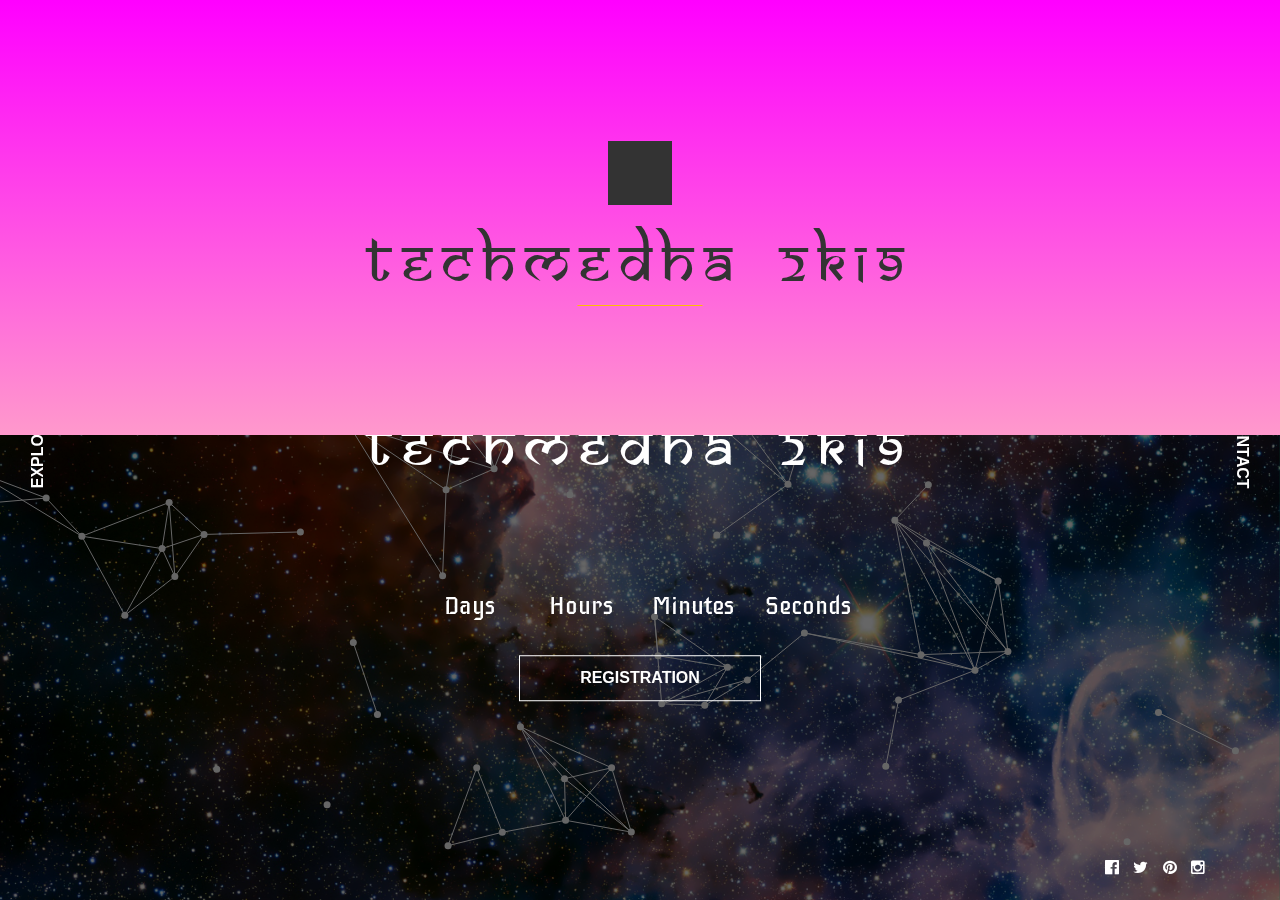
==== index.html @ 6114e178 "Add files via upload" ====
<!DOCTYPE html>
<html class="no-js" lang="">
    <head>
        <meta charset="utf-8">
        <meta http-equiv="x-ua-compatible" content="ie=edge">
        <title>Techmedha 2k19</title>
        <meta name="description" content="Techmedha 2k19">
        <meta name="author" content="Nabaneet-Sonika-Junaid">
        <meta name="viewport" content="width=device-width, initial-scale=1">
        <script src="https://kit.fontawesome.com/1168938158.js"></script>
        <link rel="icon" href="images/favicon/favicon.ico">
        <link rel="apple-touch-icon" href="images/favicon/apple-touch-icon.png">
        <link rel="apple-touch-icon" sizes="72x72" href="images/favicon/apple-touch-icon-72x72.png">
        <link rel="apple-touch-icon" sizes="114x114" href="images/favicon/apple-touch-icon-114x114.png">
        <link rel="stylesheet" href="https://cdnjs.cloudflare.com/ajax/libs/font-awesome/4.7.0/css/font-awesome.min.css">

        <link href='https://fonts.googleapis.com/css?family=Source+Sans+Pro:300,900,700' rel='stylesheet' type='text/css'>
        <link href='https://fonts.googleapis.com/css?family=Iceberg' rel='stylesheet' type='text/css'>
        <link href='https://fonts.googleapis.com/css?family=Open+Sans:300' rel='stylesheet' type='text/css'>

        <!-- All CSS -->
        <link rel="stylesheet" href="font-awesome/css/font-awesome.min.css">
        <link rel="stylesheet" href="css/bootstrap.min.css">
        <link rel="stylesheet" href="css/isotope.css">
        <link rel="stylesheet" href="css/magnific-popup.css">
        <link rel="stylesheet" href="css/mg-oneclick-style.css">
        <link rel="stylesheet" href="style.css">
        <link rel="stylesheet" href="style2.css">
        <link rel="stylesheet" href="css/responsive.css">
        <link rel="font" href="Samarkan Normal.ttf">
        <link rel="stylesheet" href="font-awesome/css/font-awesome.min.css">
        <link rel="apple-touch-icon" sizes="57x57" href="images/favicon/apple-icon-57x57.png">
        
        <!-- Condition script for ie for responsive and html5 -->
        <!--[if lt IE 9]> 
            <script src="https://cdnjs.cloudflare.com/ajax/libs/html5shiv/3.7.3/html5shiv.min.js"></script>
            <script src="https://cdnjs.cloudflare.com/ajax/libs/respond.js/1.4.2/respond.min.js"></script>
        <![endif]-->

<style type="text/css">
	

	body{
	//text-align: center;
	background: #00ECB9;
  font-family: sans-serif;
  font-weight: 100;
}

h1{
  color: #396;
  font-weight: 100;
  font-size: 40px;
  margin: 40px 0px 20px;
}

#clockdiv{
    font-family: "Iceberg","cursive";
	color: #fff;
	display: inline-block;
	font-weight: 100;
	text-align: center;
	font-size: 65px;
}

#clockdiv > div{
	padding: 10px;
	border-radius: 3px;
	display: inline-block;
}

#clockdiv div > span{

	border-radius: 3px;
	display: inline-block;
    margin: 0px 40px;
}

.smalltext{
	padding-top: 0px;
    font-size: 25px;
    margin-top: -15px;
}

   @font-face {
  font-family: mySAMAN;
  src: url(fonts/SAMAN___.TTF);
}


.fontclass,
.mg_title_txt{
    font-family: mySAMAN;
    color: #fff;    
     font-size: 60px;
    word-spacing: 10px;
    letter-spacing: 10px;

}
#mg_preloader_body{
    background: linear-gradient(to bottom, #ff00ff 0%, #ff99cc 100%);
}

#image2-1n{

   margin: 15px;
}

.mg-single-heading h2,
.mg-single-head h2,
.section-header h2,
.section-header h3,
.events_container h2{

    color: wheat;
    font-family: mySAMAN;

}


.section-header h3{
	font-size: 35px;
}


.mg-services-content a{

color: #dbd88b !important;
}

.mg-services-content a:hover{

color: purple !important;
}

.events_container .mg-services-heading h3{

   color: #8ed0d0d4;
}
.mg-services-heading i{

    color: white;
}

#a_sponsers1{

    width: 34%;
}

#a_sponsers2{

    width: 35%;
}

.header_logo{
margin-top: 10px;
width: 100%;
position: absolute;
z-index: 2;
padding-left: 50px;
padding-right: 50px;
//background: black;

}

#header_logo_1,
#header_logo_2{

    width: 100px;
}

#header_logo_1{
 width: 110px;
}
#header_logo_2{
    float: right;
}

.mg-logo p{

	font-size: 45px;
	font-family: serif;

}

.about_ev_col{

text-align: justify;
line-height: 40px;
background-color: #1b1c1d52;
padding: 20px;
border-radius: 30px;

}

@media only screen and (max-width: 687px){

#clockdiv{
  
    font-size: 35px;
}

.mg-logo p{

	font-size: 18px;
	font-family: serif;

}

.fontclass,
.mg_title_txt{
    font-family: mySAMAN;
    color: #fff;    
     font-size: 35px;
    word-spacing: 10px;
    letter-spacing: 10px;

}

#clockdiv > div{
	padding: 5px;
}
.mg-logo{
	margin-top: 130px;
}

}

</style>

    </head>

    <body class="mg_onclick mg_onclick_particleground">

        <div id="mg_preloader_body">
            <div class="mg_prelader_item">
                <div class="mg_prelader_table">
                    <div class="mg_prelader_table_cell">
                        <div class="mg-item-loader-container">
                            <div class="la-square-spin la-2x item-generate">
                                <div></div>
                            </div>
                        </div>
                    </div>
                    <div class="item-title mg_title_txt">Techmedha 2k19</div>
                </div>
            </div>
        </div>

        <section id="mg-hero" class="mg-hero-header">
            <div class="header_logo">
                <img id="header_logo_1" href="https://www.bbit.edu.in" src="images/bbit.gif" alt="Logo">
                <img id="header_logo_2" href="index.html" src="images/logo.jpg" alt="Logo">
            </div>
            <div class="mg-hero-content">
                <div class="container">
                    <div class="mg-hero-table">
                        <div class="mg-table-cell">
                            <div class="mg-hero-body">
                                <div class="mg-logo">
            	 <p><b>BUDGE BUDGE INSTITUTE OF TECHNOLOGY <br> <p>PRESENTS </p></b></p>
                                    <h1 class="fontclass">TECHMEDHA 2K19</h1>
                                </div>
                                <div class="mg-hero-heading">
                                   <!-- <h2>Empowering Innovations</h2>-->
                                    <div class="mg-hero-timer-area">
                                        <div id="mg_countdown">
                                                 <div id="clockdiv">
                                                <div>
                                                <span class="days"></span>
                                                <div class="smalltext">Days</div>
                                                </div>
                                                <div>
                                                <span class="hours"></span>
                                                <div class="smalltext">Hours</div>
                                                </div>
                                                <div>
                                                <span class="minutes"></span>
                                                <div class="smalltext">Minutes</div>
                                                </div>
                                                <div>
                                                <span class="seconds"></span>
                                                <div class="smalltext">Seconds</div>
                                                </div>
                                                </div>
                                </div>
                                    </div>  
                                    <a style="cursor: pointer;" class="mg-popup-subscriber mg-btn md-trigger" id="reg_form" onclick="myFunction()">Registration</a>
                                </div>
                            </div>
                        </div>
                    </div>
                </div>
            </div>
            <footer class="mg-hero-footer">
                <div class="container">
                    <div class="row">
                        <div class="col-md-6 col-sm-6 col-xs-12">
                           <!-- <div class="mg-footer-credit">
                                <p>&copy; Techmedha 2k19, All right reserved</p>
                            </div> -->
                        </div>
                        <div class="col-md-6 col-sm-6 col-xs-12">
                            <div class="mg-hero-social-lists">
                                <ul>
                                    <li>
                                        <a href="https://www.facebook.com/Techmedha-Budge-Budge-Institute-of-Technology-2097289756988913/"><i class="fa fa-facebook-official"></i></a>
                                    </li>
                                    <li>
                                        <a href="#"><i class="fa fa-twitter"></i></a>
                                    </li>
                                    <li>
                                        <a href="#"><i class="fa fa-pinterest"></i></a>
                                    </li>
                                    <li>
                                        <a href="#"><i class="fa fa-instagram"></i></a>
                                    </li>
                                    
                                </ul>
                            </div>
                        </div>
                    </div>
                </div>
            </footer>
            <div class="mg-blank-sepcial-links">
                <a id="mg_about_view" href="#" data-type="mg-modal-trigger">Explore</a>
                <a id="mg_contact_view" href="#" onclick="core_visibility_toggle()" data-type="mg-modal-trigger">Contact</a>
            </div>
            <div class="mg-hero-overley"></div>
            
        </section> <!-- //END OF HERO HEADER -->

        <div class="mg_onclick_bginner">
            <div id="mg_particles"></div>
        </div>

    	<div class="mg-modal" data-modal="mg_about_view">

         <iframe id="parallax_star_bg" src="parallax_star_bg/index.html" frameborder="0" style="overflow:hidden;overflow-x:hidden;overflow-y:hidden;height:100%;width:100%;position:absolute;top:0px;left:0px;right:0px;bottom:0px;z-index: 2;" height="100%" width="100%";></iframe>

            <a href="#0" class="modal-close" style="z-index: 3;">Close</a>

    		<div class="mg-svg-bg" 
    		data-step1="M-59.9,540.5l-0.9-1.4c-0.1-0.1,0-0.3,0.1-0.3L864.8-41c0.1-0.1,0.3,0,0.3,0.1l0.9,1.4c0.1,0.1,0,0.3-0.1,0.3L-59.5,540.6 C-59.6,540.7-59.8,540.7-59.9,540.5z" 
    		data-step2="M33.8,690l-188.2-300.3c-0.1-0.1,0-0.3,0.1-0.3l925.4-579.8c0.1-0.1,0.3,0,0.3,0.1L959.6,110c0.1,0.1,0,0.3-0.1,0.3 L34.1,690.1C34,690.2,33.9,690.1,33.8,690z" 
    		data-step3="M-465.1,287.5l-0.9-1.4c-0.1-0.1,0-0.3,0.1-0.3L459.5-294c0.1-0.1,0.3,0,0.3,0.1l0.9,1.4c0.1,0.1,0,0.3-0.1,0.3 l-925.4,579.8C-464.9,287.7-465,287.7-465.1,287.5z" 
    		data-step4="M-329.3,504.3l-272.5-435c-0.1-0.1,0-0.3,0.1-0.3l925.4-579.8c0.1-0.1,0.3,0,0.3,0.1l272.5,435c0.1,0.1,0,0.3-0.1,0.3 l-925.4,579.8C-329,504.5-329.2,504.5-329.3,504.3z" 
    		data-step5="M341.1,797.5l-0.9-1.4c-0.1-0.1,0-0.3,0.1-0.3L1265.8,216c0.1-0.1,0.3,0,0.3,0.1l0.9,1.4c0.1,0.1,0,0.3-0.1,0.3L341.5,797.6 C341.4,797.7,341.2,797.7,341.1,797.5z" 
    		data-step6="M476.4,1013.4L205,580.3c-0.1-0.1,0-0.3,0.1-0.3L1130.5,0.2c0.1-0.1,0.3,0,0.3,0.1l271.4,433.1c0.1,0.1,0,0.3-0.1,0.3 l-925.4,579.8C476.6,1013.6,476.5,1013.5,476.4,1013.4z">
    			<svg height="100%" width="100%" preserveAspectRatio="none" viewBox="0 0 800 500">
    				<title>Explore Section</title>
    				<path id="mg-changing-path-1" d="M-59.9,540.5l-0.9-1.4c-0.1-0.1,0-0.3,0.1-0.3L864.8-41c0.1-0.1,0.3,0,0.3,0.1l0.9,1.4c0.1,0.1,0,0.3-0.1,0.3L-59.5,540.6 C-59.6,540.7-59.8,540.7-59.9,540.5z"/>
    				<path id="mg-changing-path-2" d="M-465.1,287.5l-0.9-1.4c-0.1-0.1,0-0.3,0.1-0.3L459.5-294c0.1-0.1,0.3,0,0.3,0.1l0.9,1.4c0.1,0.1,0,0.3-0.1,0.3 l-925.4,579.8C-464.9,287.7-465,287.7-465.1,287.5z"/>
    				<path id="mg-changing-path-3" d="M341.1,797.5l-0.9-1.4c-0.1-0.1,0-0.3,0.1-0.3L1265.8,216c0.1-0.1,0.3,0,0.3,0.1l0.9,1.4c0.1,0.1,0,0.3-0.1,0.3L341.5,797.6 C341.4,797.7,341.2,797.7,341.1,797.5z"/>
    			</svg>
    		</div>

    		<div class="mg-modal-content" style="z-index: 2;color: white" >
    			<div class="mg-blank-about-us">
                    <section class="mg-about-us">
                        <div class="container">
                            <div class="mg-single-heading">
                            	
                                <h2>About <strong>BBIT</strong></h2>

                                <p class="about_ev_col" >The Budge Budge Institute of Technology or BBIT is a self-financing pioneeer college in West Bengal, India offering diploma, undergraduate and postgraduate courses in Engineering and Technology and other allied fields. It was established by a trust named Jagannath Gupta Family Trust. The college is affiliated with West Bengal State Council of Technical Education (diploma courses), Maulana Abul Kalam Azad University of Technology undergraduate and postgraduate courses  and all the relevant programes are approved by the All India Council for Technical Education.The institute is accrediated by NAAC and has NBA Accrediation for department of electronics and communications engineering, department of computer science and engineering, department of electrical engineering and department of mechanical engineering. The campus is located at Nischintapur, Budge Budge on KP Mondal Road.<br></p>
                            

                                <br>
                                <br>

                               
                                <h2>About <strong>TECHMEDHA</strong></h2>

                                <p class="about_ev_col">Techmedha, the annual techfest of BBIT takes place every year. This year we are bringing to you the various events - for both collage and school students. So come along and test your potential and acumen in Techmedha 2k19 at BBIT campus.<br></p>
                                <br>
                                

                            <section class="cid-qZLzTmclR8" id="image2-1n">
                            <figure class="mbr-figure container">
                                <div class="mg-single-head section-header">
                                    <h2>In <strong>Association</strong> with</h2>
                                </div>
                            <div class="image-block" style="width: 100%;">
                            <img id="a_sponsers2" src="images/iei_logo2.png" alt="Mobirise" title="" class="" style="float: left;">
                            <img id="a_sponsers1" src="images/csi_logo.png" alt="Mobirise" title="" class="" style="float: right;">

                            </div>
                            </figure>
                            </section>


                            </div>
                            <div class="row events_container">
                                <div class="mg-single-head section-header">
                                    <h2><strong>Events</strong></h2>
                                </div>
                                <div class="col-md-4 col-sm-12 col-xs-12">
                                    <div class="mg-single-services">
                                        <div class="mg-services-heading">
                                            <i class="fas fa-laptop-code"></i>
                                            <h3>Coding</h3>
                                        </div>
                                        <div class="mg-services-content">
                                            <a href="download.php?file=coding.jpg" >Click here to Download Poster<br></a>
                                            <a href="ruledownload.php?file=coding.pdf" >Click here to Download Rules & Regulations<br></a>
                                        </div>
                                    </div>
                                </div>
                                <div class="col-md-4 col-sm-12 col-xs-12">
                                    <div class="mg-single-services">
                                        <div class="mg-services-heading">
                                            <i class="fas fa-bug"></i>
                                            <h3>Debugging</h3>
                                        </div>
                                        <div class="mg-services-content">
                                            <a href="download.php?file=debugging.jpg">Click here to Download Poster<br></a>
                                            <a href="ruledownload.php?file=debugging.pdf">Click here to Download Rules & Regulations<br></a>
                                        </div>
                                    </div>
                                </div>
                                <div class="col-md-4 col-sm-12 col-xs-12">
                                    <div class="mg-single-services">
                                        <div class="mg-services-heading">
                                            <i class="fas fa-user-secret"></i>
                                            <h3>Hackathon</h3>
                                        </div>
                                        <div class="mg-services-content">
                                            <a href="download.php?file=hackathon.jpg" style="color:brown" >Click here to Download Poster<br></a>
                                            <a href="ruledownload.php?file=hackathon.pdf" style="color:brown">Click here to Download Rules & Regulations<br></a>   
                                        </div>
                                    </div>
                                </div>
                                <div class="col-md-4 col-sm-12 col-xs-12">
                                    <div class="mg-single-services">
                                        <div class="mg-services-heading">
                                            <i class="fas fa-snowplow"></i>
                                            <h3>Robotics</h3>
                                        </div>
                                        <div class="mg-services-content">
                                            <a href="download.php?file=robotics.jpg" style="color:brown" >Click here to Download Poster<br></a>
                                            <a href="ruledownload.php?file=robotics.pdf" style="color:brown">Click here to Download Rules & Regulations<br></a></div>
                                    </div>
                                </div>
                                <div class="col-md-4 col-sm-12 col-xs-12">
                                    <div class="mg-single-services">
                                        <div class="mg-services-heading">
                                            <i class="far fa-lightbulb"></i>
                                            <h3>Tech Quiz</h3>
                                        </div>
                                        <div class="mg-services-content">
                                            <a href="download.php?file=techquiz.jpg" style="color:brown" >Click here to Download Poster<br></a>
                                            <a href="ruledownload.php?file=quizhex.pdf" style="color:brown">Click here to Download Rules & Regulations<br></a>
                                        </div>
                                    </div>
                                </div>
                                <div class="col-md-4 col-sm-12 col-xs-12">
                                    <div class="mg-single-services">
                                        <div class="mg-services-heading">
                                            <i class="fas fa-square-root-alt"></i>
                                            <h3>Mathepedia</h3>
                                        </div>
                                        <div class="mg-services-content">
                                            <a href="download.php?file=mathepedia.jpg" style="color:brown" >Click here to Download Poster<br></a>
                                            <a href="ruledownload.php?file=mathepedia.pdf" style="color:brown">Click here to Download Rules & Regulations<br></a>   
                                        </div>
                                    </div>
                                </div>
                                <div class="col-md-4 col-sm-12 col-xs-12">
                                    <div class="mg-single-services">
                                        <div class="mg-services-heading">
                                            <i class="fas fa-camera-retro"></i>
                                            <h3>Tech Photography</h3>
                                        </div>
                                        <div class="mg-services-content">
                                            <a href="download.php?file=photography.jpg" style="color:brown" >Click here to Download Poster<br></a>
                                            <a href="ruledownload.php?file=techphotography.pdf" style="color:brown">Click here to Download Rules & Regulations<br></a>    
                                        </div>
                                    </div>
                                </div>
                                <div class="col-md-4 col-sm-12 col-xs-12">
                                    <div class="mg-single-services">
                                        <div class="mg-services-heading">
                                                <i class="fab fa-accusoft"></i>
                                            <h3>Model Presentation</h3>
                                        </div>
                                        <div class="mg-services-content">
                                            <a href="download.php?file=model.jpg" style="color:brown" >Click here to Download Poster<br></a>
                                            <a href="ruledownload.php?file=model.pdf" style="color:brown">Click here to Download Rules & Regulations<br></a>    
                                        </div>
                                    </div>
                                </div>
                                <div class="col-md-4 col-sm-12 col-xs-12">
                                    <div class="mg-single-services">
                                        <div class="mg-services-heading">
                                                <i class="fab fa-acquisitions-incorporated"></i>
                                            <h3>Article Presentation</h3>
                                        </div>
                                        <div class="mg-services-content">
                                            <a href="download.php?file=article.jpg" style="color:brown" >Click here to Download Poster<br></a>
                                            <a href="ruledownload.php?file=article.pdf" style="color:brown">Click here to Download Rules & Regulations<br></a>
                                        </div>
                                    </div>
                                </div>
                                <div class="col-md-4 col-sm-12 col-xs-12">
                                    <div class="mg-single-services">
                                        <div class="mg-services-heading">
                                            <i class="fas fa-archway"></i>
                                            <h3>Arch Techshop</h3>
                                        </div>
                                        <div class="mg-services-content">
                                            <a href="download.php?file=archtechshop.jpg" style="color:brown" >Click here to Download Poster<br></a>
                                            <a href="ruledownload.php?file=archtechshop.pdf" style="color:brown">Click here to Download Rules & Regulations<br></a>
                                        
                                        </div>
                                    </div>
                                </div>
                                <div class="col-md-4 col-sm-12 col-xs-12">
                                    <div class="mg-single-services">
                                        <div class="mg-services-heading">
                                                <i class="fas fa-podcast"></i>
                                            <h3>Technical Debate</h3>
                                        </div>
                                        <div class="mg-services-content">
                                            <a href="download.php?file=debate.jpg" style="color:brown" >Click here to Download Poster<br></a>
                                            <a href="ruledownload.php?file=debate.pdf" style="color:brown">Click here to Download Rules & Regulations<br></a>
                                         </div>
                                    </div>
                                </div>
                                <div class="col-md-4 col-sm-12 col-xs-12">
                                    <div class="mg-single-services">
                                        <div class="mg-services-heading">
                                            <i class="fas fa-spray-can"></i>
                                            <h3>Tech Graffiti</h3>
                                        </div>
                                        <div class="mg-services-content">
                                            <a href="download.php?file=techgraffiti.jpg" style="color:brown" >Click here to Download Poster<br></a>
                                            <a href="ruledownload.php?file=graffiti.pdf" style="color:brown">Click here to Download Rules & Regulations<br></a>
                                          </div>
                                    </div>
                                </div>
                            </div>
                        </div>
                        
                    </section> <!-- //END OF ABOUT US -->
                
                    <div class="mg-portfolios">
                        <div class="container">
                                <div class="mg-single-head section-header">
                                        <h2><strong>Gallery</strong></h2>
                                    </div>
                            <div class="mg-portfolio-area">
                                <div class="item mg-single-portfolio thumb-portfolio">
                                    <a href="images/portfolio/1.jpg" title="TechMedha 2k18 trophies"><img src="images/portfolio/1.jpg" alt="TechMedha 2k18 trophies"></a>
                                </div>
                                <div class="item mg-single-portfolio thumb-portfolio">
                                    <a href="images/portfolio/2.jpg" title="Jet Engine Model"><img src="images/portfolio/2.jpg" alt="Jet Engine Model"></a>
                                </div>
                                <div class="item mg-single-portfolio thumb-portfolio">
                                    <a href="images/portfolio/3.jpg" title="Quiz Team working hard!!"><img src="images/portfolio/3.jpg" alt="Quiz Team working hard!!"></a>
                                </div>
                                <div class="item mg-single-portfolio thumb-portfolio">
                                    <a href="images/portfolio/4.jpg" title="Quiz Winners"><img src="images/portfolio/4.jpg" alt="Quiz Winners"></a>
                                </div>
                                <div class="item mg-single-portfolio thumb-portfolio">
                                    <a href="images/portfolio/5.jpg" title="Students working on their arcs"><img src="images/portfolio/5.jpg" alt="Students working on their arcs"></a>
                                </div>
                                <div class="item mg-single-portfolio thumb-portfolio">
                                    <a href="images/portfolio/6.jpg" title="TechMedha 2k18 Inaugration"><img src="images/portfolio/6.jpg" alt="TechMedha 2k18 Inaugration"></a>
                                </div>
                                
                            </div>
                        </div>
                    </div> 

                    <section id="speakers" class="wow fadeInUp" style="visibility: visible; animation-name: fadeInUp;">
      <div class="container">
        <!-- <div class="section-header">
          <h2>OUR FACULTY</h2>
        </div>

        <div class="row">
          <div class="col-lg-4 col-md-6">
            <div class="speaker">
              <img src="faculty/chairman.jpg" alt="chairman" class="img-fluid">
              <div class="details">
                <h3><a href="speaker-details.html">Shri Jagannath Gupta</a></h3>
                <p>Chairman</p>
                <div class="social">
                  <a href=""><i class="fa fa-twitter"></i></a>
                  <a href=""><i class="fa fa-facebook"></i></a>
                  <a href=""><i class="fa fa-google-plus"></i></a>
                  <a href=""><i class="fa fa-linkedin"></i></a>
                </div>
              </div>
            </div>
          </div>
          <div class="col-lg-4 col-md-6">
            <div class="speaker">
              <img src="faculty/kksir.jpg" alt="kksir" class="img-fluid">
              <div class="details">
                <h3><a href="speaker-details.html">Shri K. K. Gupta</a></h3>
                <p>Vice Chairman</p>
                <div class="social">
                  <a href=""><i class="fa fa-twitter"></i></a>
                  <a href=""><i class="fa fa-facebook"></i></a>
                  <a href=""><i class="fa fa-google-plus"></i></a>
                  <a href=""><i class="fa fa-linkedin"></i></a>
                </div>
              </div>
            </div>
          </div>
          <div class="col-lg-4 col-md-6">
            <div class="speaker">
              <img src="faculty/edmam.jpg" alt="edmam" class="img-fluid">
              <div class="details">
                <h3><a href="speaker-details.html">Dr. Shubhangi Gupta</a></h3>
                <p>Executive Director</p>
                <div class="social">
                  <a href=""><i class="fa fa-twitter"></i></a>
                  <a href=""><i class="fa fa-facebook"></i></a>
                  <a href=""><i class="fa fa-google-plus"></i></a>
                  <a href=""><i class="fa fa-linkedin"></i></a>
                </div>
              </div>
            </div>
          </div>
          <div class="col-lg-4 col-md-6">
            <div class="speaker">
              <img src="faculty/janasir.jpg" alt="janasir" class="img-fluid">
              <div class="details">
                <h3><a href="speaker-details.html">Prof. (Dr.) Narendra Nath Jana</a></h3>
                <p>Dean of Academics</p>
                <div class="social">
                  <a href=""><i class="fa fa-twitter"></i></a>
                  <a href=""><i class="fa fa-facebook"></i></a>
                  <a href=""><i class="fa fa-google-plus"></i></a>
                  <a href=""><i class="fa fa-linkedin"></i></a>
                </div>
              </div>
            </div>
          </div>
          <div class="col-lg-4 col-md-6">
            <div class="speaker">
              <img src="faculty/sdsir.jpg" alt="sdsir" class="img-fluid">
              <div class="details">
                <h3><a href="speaker-details.html">Prof. (Dr.) Siladitya Bandyopadhyay</a></h3>
                <p>Dean of Students</p>
                <div class="social">
                  <a href=""><i class="fa fa-twitter"></i></a>
                  <a href=""><i class="fa fa-facebook"></i></a>
                  <a href=""><i class="fa fa-google-plus"></i></a>
                  <a href=""><i class="fa fa-linkedin"></i></a>
                </div>
              </div>
            </div>
          </div>
          <div class="col-lg-4 col-md-6">
            <div class="speaker">
              <img src="faculty/debaji.jpg" alt="debajitsir" class="img-fluid">
              <div class="details">
                <h3><a href="speaker-details.html">Prof. Debajit Banerjee</a></h3>
                <p>Coordinator</p>
                <div class="social">
                  <a href=""><i class="fa fa-twitter"></i></a>
                  <a href=""><i class="fa fa-facebook"></i></a>
                  <a href=""><i class="fa fa-google-plus"></i></a>
                  <a href=""><i class="fa fa-linkedin"></i></a>
                </div>
              </div>
            </div>
          </div>
        </div>


        <br>
        <br>-->
        <div class="section-header">
          <h2>WEB TEAM</h2>
        </div>

       <!--  <div class="section-header">
          <h3 style="text-align: center;">WEB TEAM</h3>
        </div>
-->
        <div class="row">
            <div class="col-lg-4 col-md-6">
            <div class="speaker">
              <img src="images/sonika.jpeg" alt="sonika" class="img-fluid">
              <div class="details">
                <h3><a href="speaker-details.html">Sonika Gupta</a></h3>
                <p>CSE 3rd Year</p>
                <div class="social">
                  <a href="https://github.com/Sonika1303"><i class="fa fa-github"></i></a>
                  <a href="#"><i class="fa fa-facebook"></i></a>
                  <a href="https://www.linkedin.com/in/sonika-gupta-5b9672183/"><i class="fa fa-linkedin"></i></a>
                  <a href="https://www.instagram.com/_sonikagupta_"><i class="fa fa-instagram"></i></a>
                </div>
              </div>
            </div>
          </div>
          <div class="col-lg-4 col-md-6">
            <div class="speaker">
              <img src="images/nabaneet.jpg" alt="nabaneet" class="img-fluid" >
              <div class="details">
                <h3><a href="speaker-details.html">Nabaneet Mondal</a></h3>
                <p>CSE 3rd Year</p>
                <div class="social">
                  <a href="https://github.com/NoBo3103"><i class="fa fa-github"></i></a>
                  <a href="https://www.facebook.com/nabaneet.mondal"><i class="fa fa-facebook"></i></a>
                  <a href="https://www.linkedin.com/in/nabaneet-mondal-9810a9165/"><i class="fa fa-linkedin"></i></a>
                  <a href="https://www.instagram.com/_neo_flame_"><i class="fa fa-instagram"></i></a>
                </div>
              </div>
            </div>
          </div>
          
          <div class="col-lg-4 col-md-6">
            <div class="speaker">
              <img src="images/junaid.jpg" alt="edmam" class="img-fluid">
              <div class="details">
                <h3><a href="speaker-details.html">Junaid Ashraf</a></h3>
                <p>CSE 3rd Year</p>
                <div class="social">
                  <a href="#"><i class="fa fa-github"></i></a>
                  <a href="https://twitter.com/newseries10?lang=en"><i class="fa fa-twitter"></i></a>
                  <a href="https://www.facebook.com/newseries10"><i class="fa fa-facebook"></i></a>
                  <a href="https://www.linkedin.com/in/junaidashraf1/"><i class="fa fa-linkedin"></i></a>
                </div>
              </div>
            </div>
          </div>
          </div>
          <br>
 <!--         <div class="section-header">
          <h3 style="text-align: center;">EVENT COORDINATORS</h3>
        </div>

            <div class="row">
          <div class="col-lg-4 col-md-6">
            <div class="speaker">
              <img src="images/kunal.jpg" alt="kunal" class="img-fluid">
              <div class="details">
                <h3><a href="speaker-details.html">Kunal Adhikary</a></h3>
                <p>Coding</p>
                <div class="social">
                  <a href="#"><i class="fa fa-twitter"></i></a>
                  <a href="https://www.facebook.com/kunal.adhikary.33234"><i class="fa fa-facebook"></i></a>
                  <a href="https://www.instagram.com/kunalloverboy"><i class="fa fa-instagram"></i></a>
                  <a href="#"><i class="fa fa-linkedin"></i></a>
                </div>
              </div>
            </div>
          </div>
          <div class="col-lg-4 col-md-6">
            <div class="speaker">
              <img src="images/samprit.jpg" alt="samprit" class="img-fluid">
              <div class="details">
                <h3><a href="speaker-details.html">Samprit Guha</a></h3>
                <p>Debugging</p>
                <div class="social">
                  <a href="#"><i class="fa fa-twitter"></i></a>
                  <a href="https://www.facebook.com/samprit.guha.3"><i class="fa fa-facebook"></i></a>
                  <a href="https://www.instagram.com/your_devil_murderer"><i class="fa fa-instagram"></i></a>
                  <a href="#"><i class="fa fa-linkedin"></i></a>
                </div>
              </div>
            </div>
          </div>
          <div class="col-lg-4 col-md-6">
            <div class="speaker">
              <img src="images/piyush.jpg" alt="piyush" class="img-fluid">
              <div class="details">
                <h3><a href="speaker-details.html">Piyush Kesari</a></h3>
                <p>Hackathon</p>
                <div class="social">
                  <a href="#"><i class="fa fa-twitter"></i></a>
                  <a href="https://www.facebook.com/piyush.keshari.71"><i class="fa fa-facebook"></i></a>
                  <a href="https://www.instagram.com/piyush.keshari__007"><i class="fa fa-instagram"></i></a>
                  <a href="#"><i class="fa fa-linkedin"></i></a>
                </div>
              </div>
            </div>
          </div>
          <div class="col-lg-4 col-md-6">
            <div class="speaker">
              <img src="images/subham.jpg" alt="subham" class="img-fluid">
              <div class="details">
                <h3><a href="speaker-details.html">Subham Ghosh</a></h3>
                <p>Robotics</p>
                <div class="social">
                  <a href="#"><i class="fa fa-twitter"></i></a>
                  <a href="#"><i class="fa fa-facebook"></i></a>
                  <a href="#"><i class="fa fa-instagram"></i></a>
                  <a href="#"><i class="fa fa-linkedin"></i></a>
                </div>
              </div>
            </div>
          </div>
          <div class="col-lg-4 col-md-6">
            <div class="speaker">
              <img src="images/nabaneet.jpg" alt="nabaneet" class="img-fluid">
              <div class="details">
                <h3><a href="speaker-details.html">Nabaneet Mondal</a></h3>
                <p>Technical Quiz</p>
                <div class="social">
                   <a href="https://github.com/NoBo3103"><i class="fa fa-github"></i></a>
                  <a href="https://www.facebook.com/nabaneet.mondal"><i class="fa fa-facebook"></i></a>
                  <a href="https://www.linkedin.com/in/nabaneet-mondal-9810a9165/"><i class="fa fa-linkedin"></i></a>
                  <a href="https://www.instagram.com/_neo_flame_"><i class="fa fa-instagram"></i></a>
                </div>
              </div>
            </div>
          </div>
          <div class="col-lg-4 col-md-6">
            <div class="speaker">
              <img src="images/arnab.jpg" alt="arnab" class="img-fluid">
              <div class="details">
                <h3><a href="speaker-details.html">Arnab Mukherjee</a></h3>
                <p>Mathepedia</p>
                <div class="social">
                  <a href="#"><i class="fa fa-twitter"></i></a>
                  <a href="https://www.facebook.com/arnab.mukherjee.31586526"><i class="fa fa-facebook"></i></a>
                  <a href="#"><i class="fa fa-instagram"></i></a>
                  <a href="#"><i class="fa fa-linkedin"></i></a>
                </div>
              </div>
            </div>
          </div>
          <div class="col-lg-4 col-md-6">
            <div class="speaker">
              <img src="images/utsab.jpg" alt="utsab" class="img-fluid">
              <div class="details">
                <h3><a href="speaker-details.html">Utsab Majumder</a></h3>
                <p>Tech Photography</p>
                <div class="social">
                  <a href="#"><i class="fa fa-twitter"></i></a>
                  <a href="https://www.facebook.com/utsab2206"><i class="fa fa-facebook"></i></a>
                  <a href="https://www.instagram.com/monsieur_majumder"><i class="fa fa-instagram"></i></a>
                  <a href="#"><i class="fa fa-linkedin"></i></a>
                </div>
              </div>
            </div>
          </div>
          <div class="col-lg-4 col-md-6">
            <div class="speaker">
              <img src="images/aheli.jpg" alt="aheli" class="img-fluid">
              <div class="details">
                <h3><a href="speaker-details.html">Aheli Som</a></h3>
                <p>Model Presentation</p>
                <div class="social">
                  <a href="#"><i class="fa fa-twitter"></i></a>
                  <a href="#"><i class="fa fa-facebook"></i></a>
                  <a href="#"><i class="fa fa-instagram"></i></a>
                  <a href="#"><i class="fa fa-linkedin"></i></a>
                </div>
              </div>
            </div>
          </div>
          <div class="col-lg-4 col-md-6">
            <div class="speaker">
              <img src="images/anirban.jpg" alt="anirban" class="img-fluid">
              <div class="details">
                <h3><a href="speaker-details.html">Anirban Pan</a></h3>
                <p>Article Presentation</p>
                <div class="social">
                  <a href="#"><i class="fa fa-twitter"></i></a>
                  <a href="https://www.facebook.com/anirban.pan007"><i class="fa fa-facebook"></i></a>
                  <a href="https://www.instagram.com/thenuclear_11"><i class="fa fa-instagram"></i></a>
                  <a href="#"><i class="fa fa-linkedin"></i></a>
                </div>
              </div>
            </div>
          </div>
          <div class="col-lg-4 col-md-6">
            <div class="speaker">
              <img src="images/ananya.jpg" alt="ananya" class="img-fluid">
              <div class="details">
                <h3><a href="speaker-details.html">Ananya Bose</a></h3>
                <p>Arch Techshop</p>
                <div class="social">
                  <a href="#"><i class="fa fa-twitter"></i></a>
                  <a href="#"><i class="fa fa-facebook"></i></a>
                  <a href="#"><i class="fa fa-instagram"></i></a>
                  <a href="#"><i class="fa fa-linkedin"></i></a>
                </div>
              </div>
            </div>
          </div>
          <div class="col-lg-4 col-md-6">
            <div class="speaker">
              <img src="images/arshad.jpg" alt="arshad" class="img-fluid">
              <div class="details">
                <h3><a href="speaker-details.html">Arshad Wahab</a></h3>
                <p>Technical Debate</p>
                <div class="social">
                  <a href="#"><i class="fa fa-twitter"></i></a>
                  <a href="https://www.facebook.com/arnab.mukherjee.31586526"><i class="fa fa-facebook"></i></a>
                  <a href="#"><i class="fa fa-instagram"></i></a>
                  <a href="#"><i class="fa fa-linkedin"></i></a>
                </div>
              </div>
            </div>
          </div>
          <div class="col-lg-4 col-md-6">
            <div class="speaker">
              <img src="images/nirantar.jpg" alt="nirantar" class="img-fluid">
              <div class="details">
                <h3><a href="speaker-details.html">Nirantar Sinha</a></h3>
                <p>Tech Graffiti</p>
                <div class="social">
                  <a href="#"><i class="fa fa-twitter"></i></a>
                  <a href="https://www.facebook.com/arnab.mukherjee.31586526"><i class="fa fa-facebook"></i></a>
                  <a href="#"><i class="fa fa-instagram"></i></a>
                  <a href="#"><i class="fa fa-linkedin"></i></a>
                </div>
              </div>
            </div>
          </div>
        </div>

         -->


      </div>

    </section>


                    <footer class="mg-hero-footer">
                        <div class="container">
                            <div class="row">
                                <div class="col-md-6 col-sm-6 col-xs-12">
                                    <div class="mg-footer-credit">
                                        <p>&copy; Techmedha 2k19, All right reserved</p>
                                    </div>
                                </div>
                                <div class="col-md-6 col-sm-6 col-xs-12">
                                    <div class="mg-hero-social-lists">
                                        <ul>
                                            <li>
                                                <a href="https://www.facebook.com/Techmedha-Budge-Budge-Institute-of-Technology-2097289756988913/"><i class="fa fa-facebook-official" style="color: white;"></i></a>
                                            </li>
                                            <li>
                                                <a href="#"><i class="fa fa-twitter" style="color: white;"></i></a>
                                            </li>
                                            <li>
                                                <a href="#"><i class="fa fa-pinterest" style="color: white;"></i></a>
                                            </li>
                                            <li>
                                                <a href="#"><i class="fa fa-instagram" style="color: white;"></i></a>
                                            </li>
                                            
                                        </ul>
                                    </div>
                                </div>
                            </div>
                        </div>
                    </footer>
                </div>
    		</div> <!-- mg-modal-content -->
    	</div> <!-- mg-modal -->

    	<div class="mg-modal" data-modal="mg_contact_view">

         <iframe id="parallax_star_bg" src="parallax_star_bg/index.html" frameborder="0" style="overflow:hidden;overflow-x:hidden;overflow-y:hidden;height:100%;width:100%;position:absolute;top:0px;left:0px;right:0px;bottom:0px;z-index: 2;" height="100%" width="100%";></iframe>

            <a href="#0" class="modal-close" onclick="core_visibility_toggle()" style="z-index: 3">Close</a>
    		<div class="mg-svg-bg" 
    		data-step1="M-59.9,540.5l-0.9-1.4c-0.1-0.1,0-0.3,0.1-0.3L864.8-41c0.1-0.1,0.3,0,0.3,0.1l0.9,1.4c0.1,0.1,0,0.3-0.1,0.3L-59.5,540.6 C-59.6,540.7-59.8,540.7-59.9,540.5z" 
    		data-step2="M33.8,690l-188.2-300.3c-0.1-0.1,0-0.3,0.1-0.3l925.4-579.8c0.1-0.1,0.3,0,0.3,0.1L959.6,110c0.1,0.1,0,0.3-0.1,0.3 L34.1,690.1C34,690.2,33.9,690.1,33.8,690z" 
    		data-step3="M-465.1,287.5l-0.9-1.4c-0.1-0.1,0-0.3,0.1-0.3L459.5-294c0.1-0.1,0.3,0,0.3,0.1l0.9,1.4c0.1,0.1,0,0.3-0.1,0.3 l-925.4,579.8C-464.9,287.7-465,287.7-465.1,287.5z" 
    		data-step4="M-329.3,504.3l-272.5-435c-0.1-0.1,0-0.3,0.1-0.3l925.4-579.8c0.1-0.1,0.3,0,0.3,0.1l272.5,435c0.1,0.1,0,0.3-0.1,0.3 l-925.4,579.8C-329,504.5-329.2,504.5-329.3,504.3z" 
    		data-step5="M341.1,797.5l-0.9-1.4c-0.1-0.1,0-0.3,0.1-0.3L1265.8,216c0.1-0.1,0.3,0,0.3,0.1l0.9,1.4c0.1,0.1,0,0.3-0.1,0.3L341.5,797.6 C341.4,797.7,341.2,797.7,341.1,797.5z" 
    		data-step6="M476.4,1013.4L205,580.3c-0.1-0.1,0-0.3,0.1-0.3L1130.5,0.2c0.1-0.1,0.3,0,0.3,0.1l271.4,433.1c0.1,0.1,0,0.3-0.1,0.3 l-925.4,579.8C476.6,1013.6,476.5,1013.5,476.4,1013.4z">
    			<svg height="100%" width="100%" preserveAspectRatio="none" viewBox="0 0 800 500">
    				<title>Contact Us Section</title>
    				<path id="mg-changing-path-4" d="M-59.9,540.5l-0.9-1.4c-0.1-0.1,0-0.3,0.1-0.3L864.8-41c0.1-0.1,0.3,0,0.3,0.1l0.9,1.4c0.1,0.1,0,0.3-0.1,0.3L-59.5,540.6 C-59.6,540.7-59.8,540.7-59.9,540.5z"/>
    				<path id="mg-changing-path-5" d="M-465.1,287.5l-0.9-1.4c-0.1-0.1,0-0.3,0.1-0.3L459.5-294c0.1-0.1,0.3,0,0.3,0.1l0.9,1.4c0.1,0.1,0,0.3-0.1,0.3 l-925.4,579.8C-464.9,287.7-465,287.7-465.1,287.5z"/>
    				<path id="mg-changing-path-6" d="M341.1,797.5l-0.9-1.4c-0.1-0.1,0-0.3,0.1-0.3L1265.8,216c0.1-0.1,0.3,0,0.3,0.1l0.9,1.4c0.1,0.1,0,0.3-0.1,0.3L341.5,797.6 C341.4,797.7,341.2,797.7,341.1,797.5z"/>
    			</svg>
    		</div>

    		<div class="mg-modal-content" style="z-index: 2">
        <div class="mg-blank-contact-us">
        <section class="mg-contact-us">

		<!--		<div class="mg-single-heading section-header" >
				<span class="heading-bg"></span>
				<h2><strong>Techmedha</strong> Core</h2>
				</div>

			<section id="speakers2" class="wow fadeInUp" style="display: none; animation-name: fadeInUp;">
				<div class="container">
		<div class="row">
          <div class="col-lg-4 col-md-6">
            <div class="speaker">
              <img src="images/dhripam.jpg" alt="dhripam" class="img-fluid" >
              <div class="details">
                <h3><a href="speaker-details.html">Dhripam Dutta</a></h3>
                <p>Secretary/Tech Head</p>
                <div class="social">
                  <a href="#"><i class="fa fa-github"></i></a>
                  <a href="#"><i class="fa fa-facebook"></i></a>
                  <a href="#"><i class="fa fa-linkedin"></i></a>
                  <a href="#"><i class="fa fa-instagram"></i></a>
                </div>
              </div>
            </div>
          </div>
          <div class="col-lg-4 col-md-6">
            <div class="speaker">
              <img src="images/aftab.jpg" alt="aftab" class="img-fluid">
              <div class="details">
                <h3><a href="speaker-details.html">Aftab Ahmed</a></h3>
                <p>Deputy Secretary</p>
                <div class="social">
                  <a href="#"><i class="fa fa-github"></i></a>
                  <a href="#"><i class="fa fa-facebook"></i></a>
                  <a href="#"><i class="fa fa-linkedin"></i></a>
                  <a href="#"><i class="fa fa-instagram"></i></a>
                </div>
              </div>
            </div>
          </div>
          <div class="col-lg-4 col-md-6">
            <div class="speaker">
              <img src="images/pratik.jpg" alt="pratik" class="img-fluid">
              <div class="details">
                <h3><a href="speaker-details.html">Pratik Dutta</a></h3>
                <p>Tech Head</p>
                <div class="social">
                  <a href="#"><i class="fa fa-github"></i></a>
                  <a href="#"><i class="fa fa-twitter"></i></a>
                  <a href="#"><i class="fa fa-facebook"></i></a>
                  <a href="#"><i class="fa fa-linkedin"></i></a>
                </div>
              </div>
            </div>
          </div>
      </div>
      <div class="row">
          <div class="col-lg-4 col-md-6">
            <div class="speaker">
              <img src="images/subhajit.jpg" alt="subhajit" class="img-fluid" >
              <div class="details">
                <h3><a href="speaker-details.html">Subhajit Datta</a></h3>
                <p>Treasurer/Tech Head</p>
                <div class="social">
                  <a href="#"><i class="fa fa-github"></i></a>
                  <a href="#"><i class="fa fa-facebook"></i></a>
                  <a href="#"><i class="fa fa-linkedin"></i></a>
                  <a href="#"><i class="fa fa-instagram"></i></a>
                </div>
              </div>
            </div>
          </div>
          <div class="col-lg-4 col-md-6">
            <div class="speaker">
              <img src="images/abhishek.jpg" alt="abhishek" class="img-fluid" >
              <div class="details">
                <h3><a href="speaker-details.html">Abhishek Ghosh</a></h3>
                <p>Tech Head</p>
                <div class="social">
                  <a href="#"><i class="fa fa-github"></i></a>
                  <a href="#"><i class="fa fa-facebook"></i></a>
                  <a href="#"><i class="fa fa-linkedin"></i></a>
                  <a href="#"><i class="fa fa-instagram"></i></a>
                </div>
              </div>
            </div>
          </div>
          <div class="col-lg-4 col-md-6">
            <div class="speaker">
              <img src="images/ansu.jpg" alt="ansu" class="img-fluid" >
              <div class="details">
                <h3><a href="speaker-details.html">Ansu Pandey</a></h3>
                <p>Tech Head</p>
                <div class="social">
                  <a href="#"><i class="fa fa-github"></i></a>
                  <a href="#"><i class="fa fa-facebook"></i></a>
                  <a href="#"><i class="fa fa-linkedin"></i></a>
                  <a href="#"><i class="fa fa-instagram"></i></a>
                </div>
              </div>
            </div>
          </div>
          <div class="col-lg-4 col-md-6">
            <div class="speaker">
              <img src="images/bikram.jpg" alt="bikram" class="img-fluid" >
              <div class="details">
                <h3><a href="speaker-details.html">Bikram Kanrar</a></h3>
                <p>Treasurer</p>
                <div class="social">
                  <a href="#"><i class="fa fa-github"></i></a>
                  <a href="#"><i class="fa fa-facebook"></i></a>
                  <a href="#"><i class="fa fa-linkedin"></i></a>
                  <a href="#"><i class="fa fa-instagram"></i></a>
                </div>
              </div>
            </div>
          </div>
          <div class="col-lg-4 col-md-6">
            <div class="speaker">
              <img src="images/dipak.jpg" alt="dipak" class="img-fluid" >
              <div class="details">
                <h3><a href="speaker-details.html">Dipak Kr Shaw</a></h3>
                <p>Tech Core</p>
                <div class="social">
                  <a href="#"><i class="fa fa-github"></i></a>
                  <a href="#"><i class="fa fa-facebook"></i></a>
                  <a href="#"><i class="fa fa-linkedin"></i></a>
                  <a href="#"><i class="fa fa-instagram"></i></a>
                </div>
              </div>
            </div>
          </div>
          <div class="col-lg-4 col-md-6">
            <div class="speaker">
              <img src="images/sandeep.jpg" alt="sandeep" class="img-fluid" >
              <div class="details">
                <h3><a href="speaker-details.html">Sandeep Kumar</a></h3>
                <p>Tech Core</p>
                <div class="social">
                  <a href="#"><i class="fa fa-github"></i></a>
                  <a href="#"><i class="fa fa-facebook"></i></a>
                  <a href="#"><i class="fa fa-linkedin"></i></a>
                  <a href="#"><i class="fa fa-instagram"></i></a>
                </div>
              </div>
            </div>
          </div>
          <div class="col-lg-4 col-md-6">
            <div class="speaker">
              <img src="images/sonika.jpeg" alt="sonika" class="img-fluid" >
              <div class="details">
                <h3><a href="speaker-details.html">Sonika Gupta</a></h3>
                <p>Tech Core</p>
                <div class="social">
                  <a href="#"><i class="fa fa-github"></i></a>
                  <a href="#"><i class="fa fa-facebook"></i></a>
                  <a href="#"><i class="fa fa-linkedin"></i></a>
                  <a href="#"><i class="fa fa-instagram"></i></a>
                </div>
              </div>
            </div>
          </div>
          <div class="col-lg-4 col-md-6">
            <div class="speaker">
              <img src="images/nabaneet.jpg" alt="nabaneet" class="img-fluid" >
              <div class="details">
                <h3><a href="speaker-details.html">Nabaneet Mondal</a></h3>
                <p>Tech Core</p>
                <div class="social">
                  <a href="#"><i class="fa fa-github"></i></a>
                  <a href="#"><i class="fa fa-facebook"></i></a>
                  <a href="#"><i class="fa fa-linkedin"></i></a>
                  <a href="#"><i class="fa fa-instagram"></i></a>
                </div>
              </div>
            </div>
          </div>
          <div class="col-lg-4 col-md-6">
            <div class="speaker">
              <img src="images/piyush.jpg" alt="piyush" class="img-fluid" >
              <div class="details">
                <h3><a href="speaker-details.html">Piyush Kesari</a></h3>
                <p>Tech Core</p>
                <div class="social">
                  <a href="#"><i class="fa fa-github"></i></a>
                  <a href="#"><i class="fa fa-facebook"></i></a>
                  <a href="#"><i class="fa fa-linkedin"></i></a>
                  <a href="#"><i class="fa fa-instagram"></i></a>
                </div>
              </div>
            </div>
          </div>
          
          <div class="col-lg-4 col-md-6">
            <div class="speaker">
              <img src="images/arindam.jpg" alt="arindam" class="img-fluid" >
              <div class="details">
                <h3><a href="speaker-details.html">ARINDAM MOURI</a></h3>
                <p>Tech Core</p>
                <div class="social">
                  <a href="#"><i class="fa fa-github"></i></a>
                  <a href="#"><i class="fa fa-facebook"></i></a>
                  <a href="#"><i class="fa fa-linkedin"></i></a>
                  <a href="#"><i class="fa fa-instagram"></i></a>
                </div>
              </div>
            </div>
          </div>
          <div class="col-lg-4 col-md-6">
            <div class="speaker">
              <img src="images/partha.jpg" alt="partha" class="img-fluid" >
              <div class="details">
                <h3><a href="speaker-details.html">PARTHA SARATHI GAYEN</a></h3>
                <p>Tech Core</p>
                <div class="social">
                  <a href="#"><i class="fa fa-github"></i></a>
                  <a href="#"><i class="fa fa-facebook"></i></a>
                  <a href="#"><i class="fa fa-linkedin"></i></a>
                  <a href="#"><i class="fa fa-instagram"></i></a>
                </div>
              </div>
            </div>
          </div>
          <div class="col-lg-4 col-md-6">
            <div class="speaker">
              <img src="images/subhranil.jpg" alt="subhranil" class="img-fluid" >
              <div class="details">
                <h3><a href="speaker-details.html">SUBHRANIL DEBNATH</a></h3>
                <p>Tech Core</p>
                <div class="social">
                  <a href="#"><i class="fa fa-github"></i></a>
                  <a href="#"><i class="fa fa-facebook"></i></a>
                  <a href="#"><i class="fa fa-linkedin"></i></a>
                  <a href="#"><i class="fa fa-instagram"></i></a>
                </div>
              </div>
            </div>
          </div>
          <div class="col-lg-4 col-md-6">
            <div class="speaker">
              <img src="images/ukil.jpg" alt="ukil" class="img-fluid" >
              <div class="details">
                <h3><a href="speaker-details.html">SHUBHAJIT UKIL</a></h3>
                <p>Tech Core</p>
                <div class="social">
                  <a href="#"><i class="fa fa-github"></i></a>
                  <a href="#"><i class="fa fa-facebook"></i></a>
                  <a href="#"><i class="fa fa-linkedin"></i></a>
                  <a href="#"><i class="fa fa-instagram"></i></a>
                </div>
              </div>
            </div>
          </div>
          <div class="col-lg-4 col-md-6">
            <div class="speaker">
              <img src="images/subhamgh.jpg" alt="subhamgh" class="img-fluid" >
              <div class="details">
                <h3><a href="speaker-details.html">Subham Ghosh</a></h3>
                <p>Tech Core</p>
                <div class="social">
                  <a href="#"><i class="fa fa-github"></i></a>
                  <a href="#"><i class="fa fa-facebook"></i></a>
                  <a href="#"><i class="fa fa-linkedin"></i></a>
                  <a href="#"><i class="fa fa-instagram"></i></a>
                </div>
              </div>
            </div>
          </div>
          <div class="col-lg-4 col-md-6">
            <div class="speaker">
              <img src="images/rahul.jpg" alt="rahul" class="img-fluid" >
              <div class="details">
                <h3><a href="speaker-details.html">Rahul Mandal</a></h3>
                <p>Tech Core</p>
                <div class="social">
                  <a href="#"><i class="fa fa-github"></i></a>
                  <a href="#"><i class="fa fa-facebook"></i></a>
                  <a href="#"><i class="fa fa-linkedin"></i></a>
                  <a href="#"><i class="fa fa-instagram"></i></a>
                </div>
              </div>
            </div>
          </div>
          </div> -->
					
				</div>
				


			</section>
                            
                            <div class="mg-single-heading section-header" >
                                <span class="heading-bg"></span>
                                <h2><strong>Contact</strong> Us</h2>
                               
                            </div>
                            <div>
                                <p style="font-family: sans-serif; color: aqua; text-align: center;">Get in touch with us via mail or apply for our <a href="https://forms.gle/Jw8xTDMAdBMRnB85A" style="color: coral">Campus Ambassador Program</a>.</p>
                          </div>
                            <div class="mg-single-full">
                                <form id="mgc-contactForm" class="mg-contact-form" method="POST" action="contact.php">
                                    <div class="contact-alert-message">
                                        <div id='mail_success' class='success'><i class="fa fa-check-circle"></i> Your message has been sent successfully.</div>
                                        <div id='mail_fail' class='error'><i class="fa fa-exclamation-circle"></i> Sorry, error occured found, try again.</div>
                                    </div>
                                                    
                                    <div class="single-cform-item">
                                        <label for="mgc_name" style="color: ivory;">Name</label>
                                        <input name="mgc_name" id="mgc_name" type="text" name="name" required>
                                    </div>
                                    <div class="single-cform-item">
                                        <label for="mgc_email" style="color: ivory;">Email</label>
                                        <input name="mgc_email" id="mgc_email" type="text" name="email" required>
                                    </div>
                                    <div class="single-cform-item">
                                        <label for="mgc_phone" style="color: ivory;">Contact</label>
                                        <input name="mgc_phone" id="mgc_phone" type="tel" name="contact" required>
                                    </div>
                                    <div class="single-cform-item">
                                        <label for="mgc_subject" style="color: ivory;">Subject</label>
                                        <input name="mgc_subject" id="mgc_subject" type="text" name="subject" required>
                                    </div>
                                    <div class="single-cform-item" style="color: ivory;">
                                        <label for="mgc_message">Message</label>
                                        <textarea name="mgc_message" id="mgc_message" rows="1" name="message" required></textarea>
                                    </div>
                                    <button id="mgc_submit" name="submit" type="submit">submit</button>
                                    <br>
                                    <br>
                                    <br>
                                    <div class="mg-single-heading section-header" >
                                    <span class="heading-bg"></span>
                                    <h2>How to <strong>Reach</strong> Us</h2>
                                    </div>
                                    <div class="collage_map" style="margin:10px;">
                                    <iframe src="https://www.google.com/maps/embed?pb=!1m18!1m12!1m3!1d3155.1214668085745!2d88.16722191495752!3d22.458442085241636!2m3!1f0!2f0!3f0!3m2!1i1024!2i768!4f13.1!3m3!1m2!1s0x39f830fc6fffffff%3A0x880d852ade5959b!2sBudge%20Budge%20Institute%20Of%20Technology!5e1!3m2!1sen!2sin!4v1568490869241!5m2!1sen!2sin"  height="450" frameborder="0" style="border:0;width: 100% !important;" allowfullscreen=""></iframe>

                                </div>
                                </form>
                                <div class="single-small-border"></div>
                            </div>
                        </div>
                        





                    </section> <!-- //END OF CONTACT US -->
                    
                </div>
    		</div> <!-- mg-modal-content -->
    	</div> <!-- mg-modal -->

        <div class="md-modal md-effect-1" id="subscribe-modal">
            <div class="md-content">
                <h3>Registration is OPEN!!</h3>
                <div>
                    <p>Get your Techmedha ID after registering yourself.</p>
                    <div class="mg-subscribe-form">
                        <form id="mg-form" method="POST" action="register.php">
                            <input id="mc-name" name="name" type="text" placeholder="Your Full Name">
                            <input id="mc-email" name="email" type="email" placeholder="Your Email Address">
                            <input id="mc-phone" name="contact" type="tel" placeholder="Your Contact"> 
                            <input list="mc-gender" name="gender" placeholder="Your Gender">
                            <datalist id="mc-gender">
                                <option value="Male">Male
                                <option value="Female">Female
                            </datalist>
                            <input list="mc-studtype" name="studtype" placeholder="You are registering as ?">
                            <datalist id="mc-studtype">
                                <option value="School Student">School Student
                                <option value="College Student">College Student
                            </datalist>
                            <input id="mc-institute" name="institute" type="text" placeholder="Your Institute Name">
                            <input id="mc-course" name="course" type="text" placeholder="Your Course/Stream or Class">
                            <button type="submit" name="submit" class="mg-submit-btn mg-btn">Submit</button>
                            <label for="mc-email"></label>
                        </form>
                    </div>
                </div>
                <button class="md-close"><i class="fa fa-times"></i></button>
            </div>
        </div>
        <div class="md-overlay"></div><!-- the overlay element -->
        
    	<div class="mg-cover-layer"></div> <!-- .mg-cover-layer -->


		<!-- MOUNTAINGOAT JS FILES -->
        <script type="text/javascript" src="js/jquery-2.2.3.min.js"></script>
        <script type="text/javascript" src="js/jquery.easing.1.3.js"></script>
        <script type="text/javascript" src="js/bootstrap.min.js"></script>
        <script type="text/javascript" src="js/jquery.magnific-popup.min.js"></script>
        <script type="text/javascript" src="js/jquery.isotope.min.js"></script>
        <script type="text/javascript" src="js/jquery.textarea_autosize.js"></script>
        <script type="text/javascript" src="js/jquery.lwtCountdown-1.0.js"></script>
        <script type="text/javascript" src="js/jquery.ajaxchimp.min.js"></script>
        <!--- CLICK VARIATION -->
        <script src="js/classie.js"></script>
        <script src="js/modalEffects.js"></script>
        <script src="js/snap.svg-min.js"></script>
		<script src="js/svg-modal-init.js"></script>
        <!-- FOR PARTICLEGROUND VARIATION -->
        <script type="text/javascript" src="js/jquery.particleground.min.js"></script>
        <!-- MG MAIN INIT FILE -->
        <script type="text/javascript" src="js/main.js"></script>





    </body>
</html>





<script>
// Set the date we're counting down to
var countDownDate = new Date("Sept 26, 2019 09:00:00").getTime();

// Update the count down every 1 second
var x = setInterval(function() {

  // Get today's date and time
  var now = new Date().getTime();
    
  // Find the distance between now and the count down date
  var distance = countDownDate - now;
    
  // Time calculations for days, hours, minutes and seconds
  var days = Math.floor(distance / (1000 * 60 * 60 * 24));
  var hours = Math.floor((distance % (1000 * 60 * 60 * 24)) / (1000 * 60 * 60));
  var minutes = Math.floor((distance % (1000 * 60 * 60)) / (1000 * 60));
  var seconds = Math.floor((distance % (1000 * 60)) / 1000);
    
  // Output the result in an element with id="demo"
  document.getElementsByClassName("days")[0].innerText = days;

   // Output the result in an element with id="demo"
  document.getElementsByClassName("hours")[0].innerText = hours;
    

     // Output the result in an element with id="demo"
  document.getElementsByClassName("minutes")[0].innerText = minutes;
    

     // Output the result in an element with id="demo"
  document.getElementsByClassName("seconds")[0].innerText = seconds;
    
    
  // If the count down is over, write some text 
  if (distance < 0) {
    clearInterval(x);
    document.getElementById("demo").innerHTML = "EXPIRED";
  }
}, 1000);




function myFunction(){

   var redirectWindow = window.open('http://m.p-y.tm/bbit_web', '_blank');
    redirectWindow.location;

}

function core_visibility_toggle() {

  var x = document.getElementById("speakers2");
  if (x.style.display === "none") {
    x.style.display = "block";
  } else {
    x.style.display = "none";
  }

  console.log("Hi");
}



</script>
---- css/isotope.css ----
/* Start: Recommended Isotope styles */

/**** Isotope Filtering ****/

.isotope-item {
  z-index: 2;
}

.isotope-hidden.isotope-item {
  pointer-events: none;
  z-index: 1;
}

/**** Isotope CSS3 transitions ****/

.isotope,
.isotope .isotope-item {
  -webkit-transition-duration: 0.8s;
     -moz-transition-duration: 0.8s;
      -ms-transition-duration: 0.8s;
       -o-transition-duration: 0.8s;
          transition-duration: 0.8s;
}

.isotope {
  -webkit-transition-property: height, width;
     -moz-transition-property: height, width;
      -ms-transition-property: height, width;
       -o-transition-property: height, width;
          transition-property: height, width;
}

.isotope .isotope-item {
  -webkit-transition-property: -webkit-transform, opacity;
     -moz-transition-property:    -moz-transform, opacity;
      -ms-transition-property:     -ms-transform, opacity;
       -o-transition-property:      -o-transform, opacity;
          transition-property:         transform, opacity;
}

/**** disabling Isotope CSS3 transitions ****/

.isotope.no-transition,
.isotope.no-transition .isotope-item,
.isotope .isotope-item.no-transition {
  -webkit-transition-duration: 0s;
     -moz-transition-duration: 0s;
      -ms-transition-duration: 0s;
       -o-transition-duration: 0s;
          transition-duration: 0s;
}

/* End: Recommended Isotope styles */



/* disable CSS transitions for containers with infinite scrolling*/
.isotope.infinite-scrolling {
  -webkit-transition: none;
     -moz-transition: none;
      -ms-transition: none;
       -o-transition: none;
          transition: none;
}



/**** Isotope styles ****/

/* required for containers to inherit vertical size from window */
/*html,
body {
  height: 100%;
}
*/
#container {
  padding: 20px 0px;
}

.height-01{
height: 250px;
width: 28%;
}
.height-02,{
height: 250px;
width: 25%;
}
.height-03{
  width: 180px;
  height: 180px;
}
.element {
  margin: 1px;
  float: left;
  overflow: hidden;
  position: relative;
  color: #222;
}

/*.element.web          { background: #F00 url("../images/zoom.png") no-repeat center center; 
background: hsl(   0, 100%, 50%)  url("../images/zoom.png") no-repeat center center; }
.element.branding  { background: #F80 url("../images/zoom.png") no-repeat center center; background: hsl(  36, 100%, 50%) url("../images/zoom.png") no-repeat center center;}
.element.print        { background: #0F0 url("../images/zoom.png") no-repeat center center; background: hsl( 108, 100%, 50%) url("../images/zoom.png") no-repeat center center;}
.element.creative { background: #0FF url("../images/zoom.png") no-repeat center center; background: hsl( 180, 100%, 50%) url("../images/zoom.png") no-repeat center center;}
.element.modern       { background: #08F url("../images/zoom.png") no-repeat center center; background: hsl( 216, 100%, 50%) url("../images/zoom.png") no-repeat center center;}
.element.other  { background: #00F url("../images/zoom.png") no-repeat center center;; background: hsl( 252, 100%, 50%) url("../images/zoom.png") no-repeat center center;}
.element.ecommerce         { background: #F0F url("../images/zoom.png") no-repeat center center;background: hsl( 288, 100%, 50%) url("../images/zoom.png") no-repeat center center;}
.element.digital       { background: #F08 url("../images/zoom.png") no-repeat center center; background: hsl( 324, 100%, 50%) url("../images/zoom.png") no-repeat center center;}

*/
.element * {
  position: absolute;
  margin: 0;
}

.element .symbol {
  left: 0.2em;
  top: 0.4em;
  font-size: 3.8em;
  line-height: 1.0em;
  color: #FFF;
}
.element.large .symbol {
  font-size: 4.5em;
}

.element.fake .symbol {
  color: #000;
}

.element .name {
  left: 0.5em;
  bottom: 1.6em;
  font-size: 1.05em;
}

.element .weight {
  font-size: 0.9em;
  left: 0.5em;
  bottom: 0.5em;
}

.element .number {
  font-size: 1.25em;
  font-weight: bold;
  color: hsla(0,0%,0%,.5);
  right: 0.5em;
  top: 0.5em;
}

.variable-sizes .element.width2 { width: 230px; }

.variable-sizes .element.height2 { height: 230px; }

.variable-sizes .element.width2.height2 {
  font-size: 2.0em;
}

.element.large,
.variable-sizes .element.large,
.variable-sizes .element.large.width2.height2 {
  font-size: 3.0em;
  width: 350px;
  height: 350px;
  z-index: 100;
}

.clickable .element:hover {
  cursor: pointer;
}

.clickable .element:hover h3 {
  text-shadow:
    0 0 10px white,
    0 0 10px white
  ;
}

.clickable .element:hover h2 {
  color: white;
}

/**** Filters ****/

#filters{
  margin: 5px 0px;
  padding: 0px;
  list-style: none;
}

#filters li {
  display: inline-block;
  margin-right: -1px;
}
---- css/mg-oneclick-style.css ----
/* -------------------------------- 

Primary style

-------------------------------- */
*, *::after, *::before {
  box-sizing: border-box;
}
svg {
  max-width: 100%;
}

/* -------------------------------- 

Patterns - reusable parts of our design

-------------------------------- */
.mg-btn {
  display: inline-block;
  padding: 1em 2em;
  color: #dab433;
  border: 2px solid #dab433;
  font-weight: 700;
  -webkit-font-smoothing: antialiased;
  -moz-osx-font-smoothing: grayscale;
}
.no-touch .mg-btn:hover {
  background-color: #dab433;
  color: #f2f2f2;
}

/* -------------------------------- 

Main Content

-------------------------------- */
.mg-main-content {
  position: relative;
  width: 100%;
  height: 100vh;
  display: table;
}
.mg-main-content .center {
  display: table-cell;
  vertical-align: middle;
  text-align: center;
}

/* -------------------------------- 

Modal Window

-------------------------------- */
.mg-modal {
  position: fixed;
  z-index: 8;
  top: 0;
  left: 0;
  height: 100%;
  width: 100%;
  visibility: hidden;
  -webkit-transition: visibility 0s 0.6s;
  -moz-transition: visibility 0s 0.6s;
  transition: visibility 0s 0.6s;
}
.mg-modal svg {
  position: absolute;
  top: 0;
  left: 0;
}
.mg-modal svg > path {
  fill: white;
}
.mg-modal .modal-close {
  /* 'X' icon */
  position: absolute;
  z-index: 1;
  top: 20px;
  right: 5%;
  height: 50px;
  width: 50px;
  border-radius: 50%;
  background-image:  url("../images/circle.png");
  background-color: transparent;
  background-repeat:  no-repeat;
  background-position: center center;
  background-size: cover;
  /* image replacement */
  overflow: hidden;
  text-indent: 100%;
  white-space: nowrap;
  /* Force hardware acceleration*/
  -webkit-transform: translateZ(0);
  -moz-transform: translateZ(0);
  -ms-transform: translateZ(0);
  -o-transform: translateZ(0);
  transform: translateZ(0);
  -webkit-backface-visibility: hidden;
  backface-visibility: hidden;
  visibility: hidden;
  opacity: 0;
  -webkit-transform: scale(0);
  -moz-transform: scale(0);
  -ms-transform: scale(0);
  -o-transform: scale(0);
  transform: scale(0);
  -webkit-transition: -webkit-transform 0.3s 0s, visibility 0s 0.3s, opacity 0.3s 0s;
  -moz-transition: -moz-transform 0.3s 0s, visibility 0s 0.3s, opacity 0.3s 0s;
  transition: transform 0.3s 0s, visibility 0s 0.3s, opacity 0.3s 0s;
}
.no-touch .mg-modal .modal-close:hover {
  background-color: rgba(0, 0, 0, 0.5);
}
.mg-modal.modal-is-visible {
  visibility: visible;
  -webkit-transition: visibility 0s 0s;
  -moz-transition: visibility 0s 0s;
  transition: visibility 0s 0s;
}
.mg-modal.modal-is-visible .modal-close {
  visibility: visible;
  opacity: 1;
  -webkit-transition: -webkit-transform 0.3s 0s, visibility 0s 0s, opacity 0.3s 0s;
  -moz-transition: -moz-transform 0.3s 0s, visibility 0s 0s, opacity 0.3s 0s;
  transition: transform 0.3s 0s, visibility 0s 0s, opacity 0.3s 0s;
  -webkit-transform: scale(1);
  -moz-transform: scale(1);
  -ms-transform: scale(1);
  -o-transform: scale(1);
  transform: scale(1);
}

.mg-modal-content {
  position: relative;
  height: 100vh;
  overflow-y: auto;
  color: #333;
  opacity: 0;
  -webkit-transform: translateY(50px);
  -moz-transform: translateY(50px);
  -ms-transform: translateY(50px);
  -o-transform: translateY(50px);
  transform: translateY(50px);
  -webkit-transition: opacity 0.3s 0s, -webkit-transform 0.3s 0s;
  -moz-transition: opacity 0.3s 0s, -moz-transform 0.3s 0s;
  transition: opacity 0.3s 0s, transform 0.3s 0s;
  -webkit-font-smoothing: antialiased;
  -moz-osx-font-smoothing: grayscale;
}
.modal-is-visible .mg-modal-content {
  opacity: 1;
  -webkit-transform: translateY(0);
  -moz-transform: translateY(0);
  -ms-transform: translateY(0);
  -o-transform: translateY(0);
  transform: translateY(0);
  -webkit-overflow-scrolling: touch;
  -webkit-transition: opacity 0.3s 0.3s, -webkit-transform 0.3s 0.3s;
  -moz-transition: opacity 0.3s 0.3s, -moz-transform 0.3s 0.3s;
  transition: opacity 0.3s 0.3s, transform 0.3s 0.3s;
}
@media only screen and (min-width: 768px) {
  .mg-modal-content {

  }
}

/* -------------------------------- 

 Cover Layer - hide main content when modal is fired

-------------------------------- */
.mg-cover-layer {
  position: fixed;
  z-index: 1;
  top: 0;
  left: 0;
  height: 100%;
  width: 100%;
  background-color: #000;
  visibility: hidden;
  opacity: 0;
  -webkit-transition: opacity 0.3s 0.3s, visibility 0s 0.6s;
  -moz-transition: opacity 0.3s 0.3s, visibility 0s 0.6s;
  transition: opacity 0.3s 0.3s, visibility 0s 0.6s;
}
.mg-cover-layer.modal-is-visible {
  opacity: 1;
  visibility: visible;
  -webkit-transition: opacity 0.3s 0s, visibility 0s 0s;
  -moz-transition: opacity 0.3s 0s, visibility 0s 0s;
  transition: opacity 0.3s 0s, visibility 0s 0s;
}
---- style.css ----
@charset "utf-8";
/*------------------------------------------------------------------
[Main Stylesheet]

Project:    MountainGoat
Version:    0.1
Last change:    01.04.2016
Primary use:    Coming Soon Template  


[Typography]

Body:               16px 'Source Sans Pro', sans-serif;
Paragraph:          'Open Sans', sans-serif;
Counter:            'Iceberg', cursive;
Section Title:      32/1.1 'Source Sans Pro', cursive;
Section Heading:    15px/1.7 "Source Sans Pro", sans-serif;
Body Text:          15px/1.7 "Source Sans Pro", sans-serif;

-------------------------------------------------------------------*/

body{
    font-family: 'Source Sans Pro', sans-serif;
    font-size: 16px;
    background-color: #f6f6f6;
    color: #333333;
}

/* -----------------------------------------------------------------
  TYPOGRAPHY
-------------------------------------------------------------------*/
a, a:hover, a:focus, a:active {
  text-decoration:none !important;
  color: #333;
}
a:focus {
  outline:0px solid
}
input:focus {
  outline: none !important;
}
a{
  font-size: 1em;
  font-weight: 700;
}
img {
  max-width:100%;
  border: none;
}
h1, h2, h3, h4, h5, h6 {
  font-weight:normal;
  margin:0 0 15px;
}
h1{
  text-transform: uppercase;
  font-size: 4.000em;
  color: teal;
  background-color: inherit;
}
h2{
  text-transform: uppercase;
  font-size: 4.000em;
}
h3{
  font-weight: 700;
  text-transform: uppercase;
  letter-spacing: 2px;
  font-size: 1.250em;
}
small{
    font-size: 0.8em;
    font-weight: 300;
    font-style: italic;
}
p {
  font-size: 1em;
  font-family: 'Open Sans', sans-serif;
  line-height: 1.7;
}
ul{
    margin: 0;
    padding: 0;
    list-style: none;
}
canvas {
  width: 100%;
  height: 100%;
}
input{
    -moz-box-sizing: border-box;
     -ms-box-sizing: border-box;
     -webkit-box-sizing: border-box;
     box-sizing: border-box;
}
#mountaingoat-preloader {
  background-color: #FCF5E4;
  background-image: url("images/preloader.gif");
  background-position: center center;
  background-repeat: no-repeat;
  background-size: auto;
  bottom: 0;
  left: 0;
  position: fixed;
  right: 0;
  top: 0;
  z-index: 999999;
}
.single-mg-overley{
  background: rgba(246, 142, 153, 0.8) none repeat scroll 0 0;
  height: 100%;
  opacity: 0;
  left: 0;
  z-index: 2;
  top: 0;
  position: absolute;
  transform: scale(0);
  transition: all 0.4s ease-in-out 0s;
  -webkit-transform: scale(0);
  -webkit-transition: all 0.4s ease-in-out 0s;
  width: 100%;
}
.col-xs-5ths,
.col-sm-5ths,
.col-md-5ths,
.col-lg-5ths {
    position: relative;
    min-height: 1px;
    padding-right: 10px;
    padding-left: 10px;
}
.col-xs-5ths {
    width: 20%;
    float: left;
}
@media (min-width: 768px) {
.col-sm-5ths {
        width: 20%;
        float: left;
    }
}
@media (min-width: 992px) {
    .col-md-5ths {
        width: 20%;
        float: left;
    }
}
@media (min-width: 1200px) {
    .col-lg-5ths {
        width: 20%;
        float: left;
    }
}
.mg-single-head {
  margin-bottom: 80px;
  padding-top: 60px;
  position: relative;
  text-align: center;
}
.mg-single-heading {
  margin-bottom: 80px;
  padding-top: 60px;
  position: relative;
  text-align: center;
}
.mg-single-heading h2 {
  display: inline-block;
  position: relative;
}
.mg-single-heading h2::before {
  background-color: #ffbf00;
  content: "";
  display: block;
  height: 1px;
  left: -95px;
  position: absolute;
  top: 50%;
  -webkit-transform: translateY(-50%);
  transform: translateY(-50%);
  width: 75px;
}
.mg-single-heading h2::after {
  background-color: #ffbf00;
  content: "";
  display: block;
  height: 1px;
  right: -95px;
  position: absolute;
  top: 50%;
  -webkit-transform: translateY(-50%);
  transform: translateY(-50%);
  width: 75px;
}
.mg-single-heading .heading-bg {
  font-size: 14.625em;
  font-weight: 900;
  left: 50%;
  line-height: 0.7;
  opacity: 0.15;
  position: absolute;
  top: 60px;
  transform: translateY(-30%) translateX(-50%);
  -webkit-transform: translateY(-30%) translateX(-50%);
}
.mg-single-heading p {
  margin: 45px auto auto;
  width: 40%;
}
.mg-single-full {
  width: 100%;
}
.mg-btn {
  background-color: transparent;
  border: 1px solid #333;
  display: inline-block;
  line-height: 16px;
  margin-top: 15px;
  padding: 14px 60px;
  text-transform: uppercase;
  width: auto;
  z-index: 1;
  position: relative;
  overflow: hidden;
}
.mg-btn::after {
  width: 100%;
  height: 0;
  top: 50%;
  left: 50%;
  background: #ffbf00;
  opacity: 0;
  -webkit-transform: translateX(-50%) translateY(-50%) rotate(45deg);
  -moz-transform: translateX(-50%) translateY(-50%) rotate(45deg);
  -ms-transform: translateX(-50%) translateY(-50%) rotate(45deg);
  transform: translateX(-50%) translateY(-50%) rotate(45deg);
  content: '';
  position: absolute;
  z-index: -1;
  -webkit-transition: all 0.3s;
  -moz-transition: all 0.3s;
  transition: all 0.3s;
}
.mg-btn:hover:after,
.mg-btn:active:after,
.mg-btn:focus:after {
  height: 260%;
  opacity: 1;
}
.mg-btn:active:after {
  height: 400%;
  opacity: 1;
}

/* -----------------------------------------------------------------
  MountainGoat - HERO HEADER CSS
------------------------------------------------------------------*/
.mg-hero-header {
  background-image: url("images/mountains-clouds.jpg");
  background-position: center center;
  background-repeat: no-repeat;
  background-size: cover;
  max-width: 100%;
  overflow: hidden;
  position: relative;
  min-height: 450px;
}
.mg-hero-content .container {
  position: relative;
}
.mg-hero-content {
  position: absolute;
  top: 50%;
  -webkit-transform: translateY(-50%);
  transform: translateY(-50%);
  width: 100%;
  text-align: center;
  z-index: 2;
}
.mg-hero-heading h1 {
  margin: 60px 0;
}
.mg-hero-heading h2 {
  font-size: 2em;
  margin-top: 23px;
  text-transform: none;
  margin-bottom: 0;
}
.start_browsing {
  bottom: 0;
  left: 0;
  position: absolute;
  right: 0;
  top: 0;
  z-index: 4;
}
@keyframes scroll-down-infinit {
  0% {
      bottom: 10px;
  }
  50% {
      bottom: 18px;
  }
  100% {
      bottom: 10px;
  }
}
@-webkit-keyframes scroll-down-infinit {
  0% {
      bottom: 10px;
  }
  50% {
      bottom: 18px;
  }
  100% {
      bottom: 10px;
  }
}
.start_browsing i {
  bottom: 4px;
  font-size: 2.2em;
  left: 50%;
  margin-left: -12px;
  z-index: 2;
  position: absolute;
  -webkit-transform: translateX(-50%);
  transform: translateX(-50%);
  animation: 1s ease 0s normal none infinite running scroll-down-infinit;
  webkit-animation: 1s ease 0s normal none infinite running scroll-down-infinit;
}
.mg-hero-overley {
  background-color: rgba(255, 255, 255, 0.6);
  bottom: 0;
  left: 0;
  position: absolute;
  right: 0;
  top: 0;
  z-index: 1;
}

/* -----------------------------------------------------------------
  MountainGoat - CLOUD ANIMATION CSS
------------------------------------------------------------------*/
.clouds_one {
  background: url("images/cloud_one.png");
  position: absolute;
  left: 0;
  top: 0;
  height: 100%;
  width: 300%;
  -webkit-animation: cloud_one 50s linear infinite;
  -moz-animation: cloud_one 50s linear infinite;
  -o-animation: cloud_one 50s linear infinite;
  -webkit-transform: translate3d(0, 0, 0);
  -moz-transform: translate3d(0, 0, 0);
  -o-transform: translate3d(0, 0, 0)
}

.clouds_two {
  background: url("images/cloud_two.png");
  position: absolute;
  left: 0;
  top: 0;
  height: 100%;
  width: 300%;
  -webkit-animation: cloud_two 75s linear infinite;
  -moz-animation: cloud_two 75s linear infinite;
  -o-animation: cloud_two 75s linear infinite;
  -webkit-transform: translate3d(0, 0, 0);
  -moz-transform: translate3d(0, 0, 0);
  -o-transform: translate3d(0, 0, 0)
}

.clouds_three {
  background: url("images/cloud_three.png");
  position: absolute;
  left: 0;
  top: 0;
  height: 100%;
  width: 300%;
  -webkit-animation: cloud_three 100s linear infinite;
  -moz-animation: cloud_three 100s linear infinite;
  -o-animation: cloud_three 100s linear infinite;
  -webkit-transform: translate3d(0, 0, 0);
  -moz-transform: translate3d(0, 0, 0);
  -o-transform: translate3d(0, 0, 0)
}
@-webkit-keyframes cloud_one {
  0% {
    left: 0
  }
  100% {
    left: -200%
  }
}

@-webkit-keyframes cloud_two {
  0% {
    left: 0
  }
  100% {
    left: -200%
  }
}

@-webkit-keyframes cloud_three {
  0% {
    left: 0
  }
  100% {
    left: -200%
  }
}


@keyframes cloud_one {
  0% {
    left: 0
  }
  100% {
    left: -200%
  }
}

@keyframes cloud_two {
  0% {
    left: 0
  }
  100% {
    left: -200%
  }
}

@keyframes cloud_three {
  0% {
    left: 0
  }
  100% {
    left: -200%
  }
}

/* -----------------------------------------------------------------
  MountainGoat - MAIN COUNTER CSS
------------------------------------------------------------------*/
.mg-main-counter {
  position: relative;
  z-index: 6;
  -webkit-transform: translateY(-50%);
  transform: translateY(-50%);
  -webkit-transition: all 0.4s ease-in-out;
  -moz-transition: all 0.4s ease-in-out;
  -o-transition: all 0.4s ease-in-out;
  -ms-transition: all 0.4s ease-in-out;
  transition: all 0.4s ease-in-out;
  opacity: 1;
}
.mg-counter-body {
  background-color: #f6f6f6;
  border: 15px solid #fff;
  box-shadow: 0 22px 40px rgba(71, 71, 71, 0.33);
  text-align: center;
  z-index: 5;
  opacity: 1;
}
.mg-main-counter.mg-hide-counter {
  -webkit-transform: translateY(50%);
  transform: translateY(50%);
  z-index: 3;
  opacity: 0;
}
.dash {
  display: inline-block;
  position: relative;
  text-align: center;
}
.dash .digit {
  float: left;
  font-family: "Iceberg","cursive";
  font-size: 4em;
  height: 62px;
  line-height: 1;
  position: relative;
  text-align: center;
  width: auto;
  margin-bottom: 6px;
}
.mg-single-counter h2,
.mg-single-counter h3 {
  font-family: 'Iceberg', 'cursive';
}
.mg-single-counter h3 {
  margin-bottom: 0;
  text-transform: none;
}
.mg-single-counter h2 {
  line-height: 1;
  margin-bottom: 10px;
}
.mg-single-counter {
  padding: 57px 0;
  position: relative;
}
.mg-single-counter::after {
  background-color: #333;
  content: "";
  display: block;
  height: 50px;
  position: absolute;
  right: 0;
  top: 50%;
  transform: translateY(-50%);
  -webkit-transform: translateY(-50%);
  width: 1px;
}
.minutes_dash .digit:first-child,
.seconds_dash .digit:first-child {
  margin-left: 8px;
}
/* -----------------------------------------------------------------
  MountainGoat - ANIMATE CLOCK
------------------------------------------------------------------*/
.mg-counter-animate-clock {
  padding: 40px 0;
}
.mg-clock {
  background: white none repeat scroll 0 0;
  border: 4px solid #333;
  border-radius: 100%;
  box-sizing: border-box;
  height: 130px;
  margin: auto;
  position: relative;
  width: 130px;
}
.mg-clock .mg-clock-top {
  position: absolute;
  width: 3px;
  height: 8px;
  background: #333;
  left: 0;
  right: 0;
  margin: 0 auto;
}
.mg-clock .mg-clock-right {
  position: absolute;
  width: 8px;
  height: 3px;
  background: #333;
  top: 0;
  bottom: 0;
  right: 0;
  margin: auto 0;
}
.mg-clock .mg-clock-bottom {
  position: absolute;
  width: 3px;
  height: 8px;
  background: #333;
  left: 0;
  right: 0;
  bottom: 0;
  margin: 0 auto;
}
.mg-clock .mg-clock-left {
  position: absolute;
  width: 8px;
  height: 3px;
  background: #333;
  top: 0;
  bottom: 0;
  left: 0;
  margin: auto 0;
}
.mg-clock .mg-clock-center {
  height: 10px;
  width: 10px;
  position: absolute;
  left: 0;
  right: 0;
  top: 0;
  bottom: 0;
  margin: auto;
  background: #333;
  border-radius: 100%;
}
.mg-clock .mg-clock-hour {
  width: 3px;
  height: 100%;
  position: absolute;
  left: -1.5px;
  right: 0;
  margin: 0 auto;
  -webkit-animation: time 60s infinite linear;
  animation: time 60s infinite linear;
}
.mg-clock .mg-clock-hour:before {
  position: absolute;
  content: "";
  background: #333;
  height: 40px;
  width: 3px;
  top: 23px;
}
.mg-clock .mg-clock-minute {
  width: 1px;
  height: 100%;
  position: absolute;
  left: 0.5px;
  right: 0;
  margin: 0 auto;
  -webkit-animation: time 30s infinite linear;
  animation: time 30s infinite linear;
}
.mg-clock .mg-clock-minute:before {
  position: absolute;
  content: "";
  background: #333;
  height: 40px;
  width: 1px;
  top: 58px;
}
.mg-clock .mg-clock-second {
  width: 2px;
  height: 100%;
  position: absolute;
  left: 1px;
  right: 0;
  margin: 0 auto;
  -webkit-animation: time 15s infinite linear;
  animation: time 15s infinite linear;
}
.mg-clock .mg-clock-second:before {
  position: absolute;
  content: "";
  background: #333;
  height: 44px;
  width: 2px;
  top: 60px;
}

@keyframes time {
  to {
    transform: rotate(360deg);
  }
}
@-webkit-keyframes time {
  to {
    -webkit-transform: rotate(360deg);
  }
}

/* -----------------------------------------------------------------
  MountainGoat - ABOUT US CSS
------------------------------------------------------------------*/
.mg-about-us {
  padding-bottom: 50px;
  margin-top: -30px;
}
.mg-services-heading {
  overflow: hidden;
  width: 100%;
}
.mg-services-heading i {
  color: #ffbf00;
  display: block;
  font-size: 2em;
  margin-right: 12px;
  float: left;
}
.mg-services-heading h3 {
  float: left;
  letter-spacing: 2.5px;
  margin-top: 4px;
}
.mg-services-heading {
  margin-bottom: 10px;
  overflow: hidden;
  width: 100%;
}
.mg-services-content {
  color: #777777;
}
.mg-single-services {
  margin-bottom: 60px;
}

/* -----------------------------------------------------------------
  MountainGoat - PORTFOLIO CSS
------------------------------------------------------------------*/
.mg-portfolio-table {
  display: table;
  height: 100%;
  left: 50%;
  position: absolute;
  -webkit-transform: translateX(-50%);
  transform: translateX(-50%);
  width: 84%;
  z-index: 2;
}
.mg-portfolio-table-cell {
  display: table-cell;
  text-align: center;
  vertical-align: middle;
}
.mg-portfolio-table-cell a {
  font-size: 0.9em;
  text-transform: uppercase;
}
.mg-portfolio-table-cell a i {
  margin-left: 3px;
}
.pattern_bg {
  background-image: url("images/pattern.png");
  height: 100%;
  position: absolute;
  width: 100%;
  opacity: 0.2;
}
.mg-single-portfolio a {
  display: block;
  overflow: hidden;
}
.mg-portfolio-table-cell a {
  color: #777;
  -webkit-transition: all 0.4s ease-in-out;
  -moz-transition: all 0.4s ease-in-out;
  -o-transition: all 0.4s ease-in-out;
  -ms-transition: all 0.4s ease-in-out;
  transition: all 0.4s ease-in-out;
}
.mg-portfolio-table-cell a:hover {
  color: #333;
}
.mg-single-portfolio.thumb-portfolio a {
  cursor: -moz-zoom-in; 
  cursor: -webkit-zoom-in; 
  cursor: zoom-in;
}
.mg-single-portfolio img {
  filter: gray; /* For IE6-9 */
  filter: grayscale(1); /* For Microsoft Edge and Firefox 35+ */
  -webkit-filter: grayscale(1);
  -webkit-transition: all 0.4s ease-in-out;
  -moz-transition: all 0.4s ease-in-out;
  -o-transition: all 0.4s ease-in-out;
  -ms-transition: all 0.4s ease-in-out;
  transition: all 0.4s ease-in-out;
}
.mg-single-portfolio a:hover img  {
  filter: none; /* For IE6-9 */
  -webkit-filter: grayscale(0);
  transform: scale(1.1) rotate(2deg);
  -webkit-transform: scale(1.1) rotate(2deg);
}
/* -----------------------------------------------------------------
  MountainGoat - SUBSCRIBE NOW CSS
------------------------------------------------------------------*/
.mg-subscribe-now {
  background-color: #fff;
  overflow: hidden;
  padding-bottom: 200px;
  padding-top: 80px;
  position: relative;
}
.mg-subscribe-form {
  width: 100%;
  position: relative;
  z-index: 4;
}
.mg-subscribe-form form {
  margin: auto;
  max-width: 360px;
  width: 30%;
  text-align: center;
  position: relative;
}
.mg-subscribe-form input {
  background-color: transparent;
  font-size: 15px;
  line-height: 15px;
  padding: 10px;
  border-top: 0px solid;
  border-left: 0px solid;
  border-right: 0px solid;
  border-bottom: 1px solid #333;
  text-align: center;
  width: 100%;
}
.mg-subscribe-now::before {
  background-color: #ffbf00;
  content: "";
  display: block;
  height: 500%;
  position: absolute;
  right: 78%;
  top: -200%;
  -webkit-transform: rotate(-46deg);
  transform: rotate(-46deg);
  width: 60px;
}
.mg-subscribe-now::after {
  background-color: #ffbf00;
  content: "";
  display: block;
  height: 500%;
  position: absolute;
  left: 78%;
  top: -200%;
  -webkit-transform: rotate(46deg);
  transform: rotate(46deg);
  width: 60px;
}
.mg-subscribe-form form label {
  display: block;
  font-weight: 100;
  left: 0;
  margin-top: 15px;
  position: absolute;
  text-align: center;
  width: 100%;
}

/* -----------------------------------------------------------------
  MountainGoat - CONTACT US CSS
------------------------------------------------------------------*/
.mg-contact-us {
  padding-top: 60px;
}
.mg-contact-form {
  margin: auto;
  padding-bottom: 70px;
  position: relative;
  width: 60%;
}
.single-cform-item label {
  cursor: pointer;
  display: block;
  font-weight: 300;
  letter-spacing: 2px;
  text-transform: uppercase;
}
.single-cform-item input,
.single-cform-item textarea {
  background-color: transparent;
  font-size: 15px;
  line-height: 15px;
  padding: 10px 10px 10px 0;
  border-top: 0px solid;
  border-left: 0px solid;
  border-right: 0px solid;
  border-bottom: 1px solid #e2e2e2;
  text-align: left;
  width: 100%;
}
.single-cform-item {
  margin-bottom: 40px;
  position: relative;
}
.single-cform-item::before {
  background-color: #333;
  bottom: 0;
  content: "";
  height: 1px;
  position: absolute;
  width: 0%;
  left: 50%;
  -webkit-transform: translateX(-50%);
  transform: translateX(-50%);
  -webkit-transition: 0.4s width ;
  -moz-transition: 0.4s width ;
  transition: 0.4s width ;
}
.single-cform-item textarea {
  box-sizing: border-box;
  min-height: 38px;
  overflow-x: hidden;
  line-height: 1.5;
}
.single-cform-item:nth-child(3) {
  margin-bottom: 20px;
}
.mg-contact-form::after {
  background-color: #e2e2e2;
  bottom: 0;
  content: "";
  display: block;
  height: 1px;
  left: 50%;
  margin-left: -40px;
  position: absolute;
  width: 80px;
}
#mgc_submit {
  background-color: #333;
  border: 1px solid #333;
  color: #fff;
  font-family: 'Open Sans', sans-serif;
  font-weight: 300;
  font-size: 14px;
  letter-spacing: 2px;
  line-height: 14px;
  padding: 12px;
  text-transform: uppercase;
  width: 100%;
  position: relative;
  overflow: hidden;
  z-index: 1;
}
#mgc_submit:after {
  width: 100%;
  height: 0;
  top: 50%;
  left: 50%;
  background: #fff;
  opacity: 0;
  -webkit-transform: translateX(-50%) translateY(-50%) rotate(45deg);
  -moz-transform: translateX(-50%) translateY(-50%) rotate(45deg);
  -ms-transform: translateX(-50%) translateY(-50%) rotate(45deg);
  transform: translateX(-50%) translateY(-50%) rotate(45deg);
  content: '';
  position: absolute;
  z-index: -1;
  -webkit-transition: all 0.4s;
  -moz-transition: all 0.4s;
  transition: all 0.4s;
}
#mgc_submit:hover,
#mgc_submit:active,
#mgc_submit:focus {
  color: #333;
}
#mgc_submit:hover:after,
#mgc_submit:active:after,
#mgc_submit:focus:after {
  height: 460px;
  opacity: 1;
}
#mgc_submit:active:after {
  height: 400%;
  opacity: 1;
}
@keyframes fullWidth {
  to {
      width: 100%;
  }
}
@-webkit-keyframes fullWidth {
 to {
      width: 100%;
  }
}
.single-cform-item.active_item::before {
  -webkit-animation-name: fullWidth;
  animation-name: fullWidth;
  -webkit-animation-fill-mode: forwards;
  animation-fill-mode: forwards;
  -webkit-animation-duration: 0.9s;
  animation-duration: 0.9s;
}
#mg-form label.error {
  color: #fc5152;
}
#mg-form label.valid i {
  color: #2ccdae;
}
#mg-form label.error a {
  display: block;
}
.contact-alert-message {
  width: 100%;
  overflow: hidden;
}
#mail_success,
#mail_fail {
  display: none;
}
.contact-alert-message {
  padding: 10px 0 25px;
  text-align: center;
}
#mail_fail i {
  color: #ff0000;
  -o-animation: flash 3s ease 0s backwards;
  -ms-animation: flash 3s ease 0s backwards;
  -moz-animation: flash 3s ease 0s backwards;
  -webkit-animation: flash 3s ease 0s backwards;
  animation: flash 3s ease 0s backwards;
}
#mail_success i {
  color: #2eb267;
  -o-animation: flash 3s ease 0s backwards;
  -ms-animation: flash 3s ease 0s backwards;
  -moz-animation: flash 3s ease 0s backwards;
  -webkit-animation: flash 3s ease 0s backwards;
  animation: flash 3s ease 0s backwards;
}
@-webkit-keyframes flash {
  0%, 50%, 100% {
    opacity: 1;
  }

  25%, 75% {
    opacity: 0;
  }
}

@keyframes flash {
  0%, 50%, 100% {
    opacity: 1;
  }

  25%, 75% {
    opacity: 0;
  }
}
.flash {
  -webkit-animation-name: flash;
          animation-name: flash;
}

/* -----------------------------------------------------------------
  MountainGoat - FOOTER CSS
------------------------------------------------------------------*/
.mg-social-lists {
  margin: 0 auto;
  width: 60%;
  text-align: center;
}
.mg-social-lists li {
  display: inline-block;
  margin: 12px;
  text-align: center;
}
.mg-social-lists li a {
  display: block;
  font-family: "Open Sans",sans-serif;
  font-weight: 300;
  padding: 10px;
  -webkit-transition: all 0.4s ease-in-out;
  -moz-transition: all 0.4s ease-in-out;
  -o-transition: all 0.4s ease-in-out;
  -ms-transition: all 0.4s ease-in-out;
  transition: all 0.4s ease-in-out;
}
.mg-social-lists li a i {
  display: block;
  font-size: 38px;
  -webkit-transition: all 0.4s ease-in-out;
  -moz-transition: all 0.4s ease-in-out;
  -o-transition: all 0.4s ease-in-out;
  -ms-transition: all 0.4s ease-in-out;
  transition: all 0.4s ease-in-out;
}
.mg-social-lists li a:hover {
  background-color: #333;
  color: #fff;
}

.freshr-button > span {
  display: block;
  margin-top: 5px;
}
.mg-main-footer {
  padding-bottom: 60px;
  padding-top: 50px;
}
.mg-footer-credit {
  margin-top: 20px;
  padding-bottom: 8px;
}
.mg-footer-credit p {
  text-align: center;
}

/* -----------------------------------------------------------------
  MountainGoat - MAIN COUNTER CSS
------------------------------------------------------------------*/
#mg_preloader_body {
  background-color: #f8f8f8;
  height: 100%;
  left: 0;
  position: fixed;
  top: 0;
  width: 100%;
  z-index: 99999;
}
.mg_prelader_item {
  display: table;
  height: 100%;
  width: 100%;
}
.mg_prelader_table {
  display: table-cell;
  text-align: center;
  vertical-align: middle;
}
.mg_prelader_table_cell {
  display: inline-block;
}
.mg_title_txt {
  font-size: 2em;
  line-height: 1;
  margin-top: 22px;
  position: relative;
  text-transform: uppercase;
}
.mg_title_txt::before {
  background-color: #ffbf00;
  bottom: -12px;
  content: "";
  display: block;
  height: 1px;
  left: 50%;
  position: absolute;
  -webkit-transform: translateX(-50%);
  transform: translateX(-50%);
  width: 125px;
}
.la-square-spin,
.la-square-spin > div {
    position: relative;
    -webkit-box-sizing: border-box;
       -moz-box-sizing: border-box;
            box-sizing: border-box;
}

.la-square-spin {
    display: block;
    font-size: 0;
    color: #333;
}

.la-square-spin.la-dark {
    color: #333;
}

.la-square-spin > div {
    display: inline-block;
    float: none;
    background-color: currentColor;
    border: 0 solid currentColor;
}

.la-square-spin {
    width: 32px;
    height: 32px;
}

.la-square-spin > div {
    width: 100%;
    height: 100%;
    border-radius: 0;
    -webkit-animation: square-spin 3s 0s cubic-bezier(.09, .57, .49, .9) infinite;
       -moz-animation: square-spin 3s 0s cubic-bezier(.09, .57, .49, .9) infinite;
         -o-animation: square-spin 3s 0s cubic-bezier(.09, .57, .49, .9) infinite;
            animation: square-spin 3s 0s cubic-bezier(.09, .57, .49, .9) infinite;
}

.la-square-spin.la-sm {
    width: 16px;
    height: 16px;
}

.la-square-spin.la-2x {
    width: 64px;
    height: 64px;
}

.la-square-spin.la-3x {
    width: 96px;
    height: 96px;
}

/*
 * Animation
 */
@-webkit-keyframes square-spin {
    0% {
        -webkit-transform: perspective(100px) rotateX(0) rotateY(0);
                transform: perspective(100px) rotateX(0) rotateY(0);
    }
    25% {
        -webkit-transform: perspective(100px) rotateX(180deg) rotateY(0);
                transform: perspective(100px) rotateX(180deg) rotateY(0);
    }
    50% {
        -webkit-transform: perspective(100px) rotateX(180deg) rotateY(180deg);
                transform: perspective(100px) rotateX(180deg) rotateY(180deg);
    }
    75% {
        -webkit-transform: perspective(100px) rotateX(0) rotateY(180deg);
                transform: perspective(100px) rotateX(0) rotateY(180deg);
    }
    100% {
        -webkit-transform: perspective(100px) rotateX(0) rotateY(360deg);
                transform: perspective(100px) rotateX(0) rotateY(360deg);
    }
}
@-moz-keyframes square-spin {
    0% {
        -moz-transform: perspective(100px) rotateX(0) rotateY(0);
             transform: perspective(100px) rotateX(0) rotateY(0);
    }
    25% {
        -moz-transform: perspective(100px) rotateX(180deg) rotateY(0);
             transform: perspective(100px) rotateX(180deg) rotateY(0);
    }
    50% {
        -moz-transform: perspective(100px) rotateX(180deg) rotateY(180deg);
             transform: perspective(100px) rotateX(180deg) rotateY(180deg);
    }
    75% {
        -moz-transform: perspective(100px) rotateX(0) rotateY(180deg);
             transform: perspective(100px) rotateX(0) rotateY(180deg);
    }
    100% {
        -moz-transform: perspective(100px) rotateX(0) rotateY(360deg);
             transform: perspective(100px) rotateX(0) rotateY(360deg);
    }
}
@-o-keyframes square-spin {
    0% {
        transform: perspective(100px) rotateX(0) rotateY(0);
    }
    25% {
        transform: perspective(100px) rotateX(180deg) rotateY(0);
    }
    50% {
        transform: perspective(100px) rotateX(180deg) rotateY(180deg);
    }
    75% {
        transform: perspective(100px) rotateX(0) rotateY(180deg);
    }
    100% {
        transform: perspective(100px) rotateX(0) rotateY(360deg);
    }
}
@keyframes square-spin {
    0% {
        -webkit-transform: perspective(100px) rotateX(0) rotateY(0);
           -moz-transform: perspective(100px) rotateX(0) rotateY(0);
                transform: perspective(100px) rotateX(0) rotateY(0);
    }
    25% {
        -webkit-transform: perspective(100px) rotateX(180deg) rotateY(0);
           -moz-transform: perspective(100px) rotateX(180deg) rotateY(0);
                transform: perspective(100px) rotateX(180deg) rotateY(0);
    }
    50% {
        -webkit-transform: perspective(100px) rotateX(180deg) rotateY(180deg);
           -moz-transform: perspective(100px) rotateX(180deg) rotateY(180deg);
                transform: perspective(100px) rotateX(180deg) rotateY(180deg);
    }
    75% {
        -webkit-transform: perspective(100px) rotateX(0) rotateY(180deg);
           -moz-transform: perspective(100px) rotateX(0) rotateY(180deg);
                transform: perspective(100px) rotateX(0) rotateY(180deg);
    }
    100% {
        -webkit-transform: perspective(100px) rotateX(0) rotateY(360deg);
           -moz-transform: perspective(100px) rotateX(0) rotateY(360deg);
                transform: perspective(100px) rotateX(0) rotateY(360deg);
    }
}


/*-----------------------------------------------------------------------------------------------
-------------------------------------------------------------------------------------------------
-------------------------------------- SPLIT VARIATION ------------------------------------------
-------------------------------------------------------------------------------------------------
-----------------------------------------------------------------------------------------------*/
footer.mg-hero-footer {
  bottom: 20px;
  left: 0;
  position: absolute;
  width: 100%;
  z-index: 2;
}
footer.mg-hero-footer .mg-footer-credit {
  margin-top: 0;
  padding-bottom: 0;
}
footer.mg-hero-footer .mg-footer-credit p {
  margin: 0;
  text-align: left;
}
.mg-hero-social-lists {
  text-align: right;
}
.mg-hero-social-lists li {
  display: inline-block;
  margin: 0 5px;
}
.mg-single-cdtimer:last-child .mg-single-counter::after {
  display: none;
}
.mg-hero-timer-area {
  width: 70%;
  margin: auto;
}
/* -----------------------------------------------------------------
  MountainGoat - SUBSCRIPTION FORM
------------------------------------------------------------------*/
.md-perspective,
.md-perspective body {
  height: 100%;
  overflow: hidden;
}
.md-perspective body  {
  background: #222;
  -webkit-perspective: 600px;
  -moz-perspective: 600px;
  perspective: 600px;
}
.md-modal {
  position: fixed;
  top: 50%;
  left: 50%;
  width: 40%;
  max-width: 630px;
  min-width: 320px;
  height: auto;
  z-index: 2000;
  visibility: hidden;
  -webkit-backface-visibility: hidden;
  -moz-backface-visibility: hidden;
  backface-visibility: hidden;
  -webkit-transform: translateX(-50%) translateY(-50%);
  -moz-transform: translateX(-50%) translateY(-50%);
  -ms-transform: translateX(-50%) translateY(-50%);
  transform: translateX(-50%) translateY(-50%);
}
.md-show {
  visibility: visible;
}
.md-overlay {
  position: fixed;
  width: 100%;
  height: 100%;
  visibility: hidden;
  top: 0;
  left: 0;
  z-index: 1000;
  opacity: 0;
  background: rgba(255,255,255,0.9);
  -webkit-transition: all 0.3s;
  -moz-transition: all 0.3s;
  transition: all 0.3s;
}
.md-show ~ .md-overlay {
  opacity: 1;
  visibility: visible;
}
.md-content {
  background-color: #333;
  background-image: url("images/highway_road.jpg");
  background-repeat:  repeat;
  background-attachment:  scroll;
  background-position:  center center;
  background-size: cover ;
  box-shadow: 0 0 0 10px #ffbf00,0 0 0 30px #ddd;
  color: #fff;
  margin: 0 auto;
  padding: 35px 25px;
  position: relative;
}
.md-content::before {
  background-color: rgba(51, 51, 51, 0.9);
  content: "";
  display: block;
  height: 100%;
  left: 0;
  position: absolute;
  top: 0;
  width: 100%;
}
.md-content h3 {
  margin: 0;
  padding: 0.4em;
  text-align: center;
  font-size: 2em;
  font-weight: 700;
  opacity: 0.8;
  width: 80%;
  margin: auto;
  background: transparent;
  border-radius: 3px 3px 0 0;
}
.md-content > div {
  font-size: 1.15em;
  font-weight: 300;
  margin: 0;
  padding: 15px 40px 30px;
  position: relative;
  z-index: 1;
}
.md-content > div p {
  margin: 0;
  padding: 10px 0;
  text-align: center;
}
.md-content > div ul {
  margin: 0;
  padding: 0 0 30px 20px;
}
.md-content > div ul li {
  padding: 5px 0;
}
.md-content button {
  display: block;
  margin: 0 auto;
  font-size: 0.8em;
}
.md-content .mg-subscribe-form form {
  width: 100%;
  margin-top: 30px;
}
.md-content .mg-subscribe-form input {
  border: 1px solid #FFF;
  background-color: #FFF;
  color: #333;
  margin-bottom: 20px;
}
.md-content .mg-btn {
  border: 1px solid #fff;
  width: 70%;
}
.md-effect-1 .md-content {
  -webkit-transform: scale(0.7);
  -moz-transform: scale(0.7);
  -ms-transform: scale(0.7);
  transform: scale(0.7);
  opacity: 0;
  -webkit-transition: all 0.3s;
  -moz-transition: all 0.3s;
  transition: all 0.3s;
}
.md-show.md-effect-1 .md-content {
  -webkit-transform: scale(1);
  -moz-transform: scale(1);
  -ms-transform: scale(1);
  transform: scale(1);
  opacity: 1;
}
.md-content button.md-close {
  background-color: transparent;
  border: 0 solid;
  font-size: 30px;
  line-height: 0.8;
  position: absolute;
  right: 10px;
  top: 10px;
}
.fontclass {
  font-style: "samarkan normal";
}
#mg_about_view {
  height: auto;
  margin-left: 25px;
  position: absolute;
  text-align: center;
  text-transform: uppercase;
  top: 50%;
  transform: rotate(-90deg) translateX(-50%);
  -webkit-transform: rotate(-90deg) translateX(-50%);
  transform-origin: left top 0;
  -webkit-transform-origin: left top 0;
  width: auto;
  z-index: 7;
  padding: 2px 0;
  display: inline-block;
}
#mg_contact_view {
  display: inline-block;
  height: auto;
  left: calc(100% - 25px);
  margin-right: 50px;
  padding: 2px 0;
  position: absolute;
  text-align: center;
  text-transform: uppercase;
  top: 50%;
  transform: rotate(90deg) translateX(-50%);
  -webkit-transform: rotate(90deg) translateX(-50%);
  transform-origin: left top 0;
  -webkit-transform-origin: left top 0;
  width: auto;
  z-index: 7;
}
body.mg_onclick {
  color: #FFF;
}
body.mg_onclick .mg-hero-overley {
  background-color: rgba(0, 0, 0, 0.6);
}
body.mg_onclick a {
  color: #FFF;
}
body.mg_onclick .mg-hero-header {
  background-color: transparent;
  background-image: none;
}
body.mg_onclick .mg-btn {
  border: 1px solid;
}
.mg_onclick_bginner {
  height: 101%;
  left: 0;
  position: fixed;
  top: 0;
  width: 100%;
}
.mg_onclick_bginner > div {
  height: 100%;
  width: 100%;
  position: absolute;
}
#speakers .speaker .details p {
    color: #fff;
    font-size: 15px;
    margin-bottom: 10px;
    font-style: italic;
}

#speakers2 .speaker .details p {
    color: #fff;
    font-size: 15px;
    margin-bottom: 10px;
    font-style: italic;
}

.mg_onclick_bginner {
  background-image: url("images/galaxy.jpg");
  background-size: cover;
}
body.mg_onclick .mg-about-us {
  margin-top: 0;
  padding-top: 20px;
}
body.mg_onclick .mg-blank-about-us footer.mg-hero-footer {
  position: relative;
  bottom: 0;
  padding-top: 40px;
  padding-bottom: 20px;
}
body.mg_onclick .mg-blank-about-us .mg-contact-us {
  padding-top: 0;
}
body.mg_onclick .mg-modal a {
  color: #333;
}
body.mg_onclick .mg-single-heading .heading-bg,
body.mg_onclick .mg-single-heading h2::before,
body.mg_onclick .mg-single-heading h2::after {
  display: none;
}
body.mg_onclick .mg-single-heading p {
  margin: 5px auto auto;
  width: 100%;
}
body.mg_onclick .mg-single-heading {
  margin-bottom: 95px;
}
body.mg_onclick .mg-single-heading h2 {
  font-size: 3em;
}
body.mg_onclick .md-overlay {
  background: rgba(0, 0, 0, 0.8) none repeat scroll 0 0;
}
body.mg_onclick .mg_title_txt {
  color: #333;
}
/* -----------------------------------------------------------------
  ONCLICK - DEFAULT STYLE
------------------------------------------------------------------*/
body.mg_onclick.mg_onclick_default {
  color: #333333;
}
body.mg_onclick.mg_onclick_default .mg-hero-header {
  background-image: url("images/mountains-clouds.jpg");
  background-position: center center;
  background-repeat: no-repeat;
  background-size: cover;
}
body.mg_onclick.mg_onclick_default  .mg-hero-overley {
  background-color: rgba(255, 255, 255, 0.6);
}
body.mg_onclick.mg_onclick_default .mg-btn {
  color: #333;
}
body.mg_onclick.mg_onclick_default a {
  color: #333;
}
/* -----------------------------------------------------------------
  ONCLICK - HTML VIDEO + YOUTUBE VIDEO STYLE
------------------------------------------------------------------*/
body.mg_onclick.mg_onclick_video {
  color: #333333;
}
body.mg_onclick.mg_onclick_video .mg-hero-overley {
  background-color: rgba(255, 255, 255, 0.6);
}
body.mg_onclick.mg_onclick_video .mg-btn {
  color: #333;
}
body.mg_onclick.mg_onclick_video a {
  color: #333;
}
.mg-bg-video-wrapper {
    background: rgba(0, 0, 0, 0) url("assets/bg-img.jpg") no-repeat scroll center center / cover ;
    height: 100%;
    left: 0;
    overflow: hidden;
    position: absolute;
    top: 0;
    width: 100%;
    z-index: 0;
}
.mg-bg-video-wrapper video {
    bottom: auto;
    display: block;
    height: auto;
    left: 50%;
    max-width: none;
    min-height: 100%;
    min-width: 100%;
    position: absolute;
    right: auto;
    top: 50%;
    -webkit-transform: translateX(-50%) translateY(-50%);
    transform: translateX(-50%) translateY(-50%);
    width: auto;
}
.mg-bg-video-wrapper::after {
    content: "mobile";
    display: none;
}
@media only screen and (min-width: 768px) {
  .mg-bg-video-wrapper::after {
      content: "desktop";
  }
}
#mg_youtube_video {
  height: 101%;
  left: 0;
  position: fixed;
  top: 0;
  width: 100%;
  background: transparent;
}
.ytplayer-container{
  position: absolute;
  top: 0;
  z-index: -1;
}
/* -----------------------------------------------------------------
  ONCLICK - BACKGROUND SLIDER STYLE
------------------------------------------------------------------*/
body.mg_onclick.mg_onclick_slider .mg-hero-content {
  z-index: 9;
}
/* -----------------------------------------------------------------
  ONSCROLL - DIFFERENT STYLE
------------------------------------------------------------------*/
#mg_scroll_particles,
.mg-large-canvas {
  height: 100vh;
  position: absolute;
  top: 0;
  width: 100%;
  z-index: 2;
}
#mg-bg-canvas canvas {
  position: absolute;
  top: 0;
  left: 0;
  z-index: 2;
}
.mg-large-canvas {
  height: 100%;
  left: 0;
  position: absolute;
  top: 0;
  width: 100%;
  z-index: 1;
  background-image: url("images/galaxy.jpg");
  background-size: cover;
  background-position: center center;
  background-repeat: no-repeat;
}
body.mg_onclick .mg-large-canvas {
  height: 101% !important;
  position: fixed;
}
body.mg_onclick.mg_onclick_tweenlite #mg-bg-canvas {
  background-image: url("images/bg3.jpg");
}
body.mg_onclick.mg_onclick_spirit #mg-bg-canvas {
  background-image: url("images/bg4.jpg");
}
body.mg_onclick.mg_onclick_spirit .mg-hero-overley {
  background-color: rgba(0, 0, 0, 0.3);
}
body.on_scroll_particleground .mg-hero-content {
  z-index: 3;
}
body.on_scroll_particleground .mg-hero-header {
  background-image: url('images/mountain2.jpg');
}
body.on_scroll_tweenlite .mg-hero-header {
  background-image: url('images/mountain3.jpg');
}
body.on_scroll_spirit .mg-hero-header {
  background-image: url('images/mountain4.jpg');
}
body.on_scroll_spirit .mg-large-canvas {
  background-image: none;
}
body.on_scroll_collab .mg-hero-header,
body.on_scroll_youtubevideo .mg-hero-header,
body.on_scroll_slider .mg-hero-header {
  background-image: none;
  background-color: transparent;
}
body.on_scroll_collab .mg-large-canvas {
  background-image: url('images/mountain6.jpg');
  background-size: cover;
  z-index: 0;
}
body.on_scroll_youtubevideo #mg_youtube_video {
  background: transparent none repeat scroll 0 0;
  height: 100vh;
  left: 0;
  position: absolute;
  top: 0;
  overflow: hidden;
  width: 100%;
}
body.on_scroll_slider .mg-hero-content {
  z-index: 9;
}
body.on_scroll_slider .start_browsing {
  z-index: 10;
}
body.on_scroll_slider .mg-main-counter {
  z-index: 11;
}
body.on_scroll_slider .mg-hero-overley {
  z-index: 2;
}
body.mg_onclick.mg_onclick_slider .mg-hero-overley {
  z-index: 7;
}
body.mg_onclick.mg_onclick_slider #mg_about_view,
body.mg_onclick.mg_onclick_slider #mg_contact_view {
  z-index: 10;
}
body.mg_onclick.mg_onclick_slider .mg-modal {
  z-index: 11;
}
body.mg_onclick.mg_onclick_slider footer.mg-hero-footer {
  z-index: 8;
}
---- style2.css ----
/*
  Theme Name: TheEvent
  Theme URL: https://bootstrapmade.com/theevent-conference-event-bootstrap-template/
  Author: BootstrapMade.com
  License: https://bootstrapmade.com/license/
*/

/*--------------------------------------------------------------
# General
--------------------------------------------------------------*/

body {
    background: #fff;
    color: #2f3138;
    font-family: "Open Sans", sans-serif;
  }
  
  a {
    color: #f82249;
    transition: 0.5s;
  }
  
  a:hover,
  a:active,
  a:focus {
    color: #f8234a;
    outline: none;
    text-decoration: none;
  }
  
  p {
    padding: 0;
    margin: 0 0 30px 0;
  }
  
  h1,
  h2,
  h3,
  h4,
  h5,
  h6 {
    font-family: "Raleway", sans-serif;
    font-weight: 400;
    margin: 0 0 20px 0;
    padding: 0;
    color: #0e1b4d;
  }
  
  .main-page {
    margin-top: 70px;
  }
  
  .wow {
    //visibility: hidden;
  }
  
  /* Prelaoder */
  
  #preloader {
    position: fixed;
    left: 0;
    top: 0;
    z-index: 999;
    width: 100%;
    height: 100%;
    overflow: visible;
    background: #fff url("../img/preloader.svg") no-repeat center center;
  }
  
  /* Back to top button */
  
  .back-to-top {
    position: fixed;
    display: none;
    background: #f82249;
    color: #fff;
    width: 40px;
    height: 40px;
    text-align: center;
    border-radius: 50px;
    right: 15px;
    bottom: 15px;
    transition: background 0.5s ease-in-out;
  }
  
  .back-to-top i {
    font-size: 24px;
    padding-top: 6px;
  }
  
  .back-to-top:focus {
    background: #e0072f;
    color: #fff;
    outline: none;
  }
  
  .back-to-top:hover {
    background: #e0072f;
    color: #fff;
  }
  
  /* Sections Header
  --------------------------------*/
  
  .section-header {
    margin-bottom: 60px;
    position: relative;
    padding-bottom: 20px;
  }
  
  .section-header::before {
    content: '';
    position: absolute;
    display: block;
    width: 60px;
    height: 5px;
    background: #f82249;
    bottom: 0;
    left: calc(50% - 25px);
  }
  
  .section-header h2 {
    font-size: 50px;
    text-transform: uppercase;
    text-align: center;
    font-weight: 700;
    margin-bottom: 10px;
  }
  
  .section-header p {
    text-align: center;
    padding: 0;
    margin: 0;
    font-size: 18px;
    font-weight: 500;
    color: #9195a2;
  }
  
  .section-with-bg {
    background-color: #f6f7fd;
  }
  
  /*--------------------------------------------------------------
  # Header
  --------------------------------------------------------------*/
  
  #header {
    height: 90px;
    padding: 25px 0;
    position: fixed;
    left: 0;
    top: 0;
    right: 0;
    transition: all 0.5s;
    z-index: 997;
  }
  
  #header.header-scrolled,
  #header.header-fixed {
    background: rgba(6, 12, 34, 0.98);
    height: 70px;
    padding: 15px 0;
    transition: all 0.5s;
  }
  
  #header #logo h1 {
    font-size: 36px;
    margin: 0;
    padding: 6px 0;
    line-height: 1;
    font-family: "Raleway", sans-serif;
    font-weight: 700;
    letter-spacing: 3px;
    text-transform: uppercase;
  }
  
  #header #logo h1 span {
    color: #f82249;
  }
  
  #header #logo h1 a,
  #header #logo h1 a:hover {
    color: #fff;
  }
  
  #header #logo img {
    padding: 0;
    margin: 0;
    max-height: 40px;
  }
  
  /*--------------------------------------------------------------
  # Navigation Menu
  --------------------------------------------------------------*/
  
  /* Nav Menu Essentials */
  
  .nav-menu,
  .nav-menu * {
    margin: 0;
    padding: 0;
    list-style: none;
  }
  
  .nav-menu ul {
    position: absolute;
    display: none;
    top: 100%;
    left: 0;
    z-index: 99;
  }
  
  .nav-menu li {
    position: relative;
    white-space: nowrap;
  }
  
  .nav-menu > li {
    float: left;
  }
  
  .nav-menu li:hover > ul,
  .nav-menu li.sfHover > ul {
    display: block;
  }
  
  .nav-menu ul ul {
    top: 0;
    left: 100%;
  }
  
  .nav-menu ul li {
    min-width: 180px;
  }
  
  /* Nav Menu Arrows */
  
  .sf-arrows .sf-with-ul {
    padding-right: 30px;
  }
  
  .sf-arrows .sf-with-ul:after {
    content: "\f107";
    position: absolute;
    right: 15px;
    font-family: FontAwesome;
    font-style: normal;
    font-weight: normal;
  }
  
  .sf-arrows ul .sf-with-ul:after {
    content: "\f105";
  }
  
  /* Nav Meu Container */
  
  #nav-menu-container {
    float: right;
    margin: 0;
  }
  
  /* Nav Meu Styling */
  
  .nav-menu a {
    padding: 8px;
    text-decoration: none;
    display: inline-block;
    color: rgba(202, 206, 221, 0.8);
    font-family: "Raleway", sans-serif;
    font-weight: 600;
    font-size: 14px;
    outline: none;
  }
  
  .nav-menu .menu-active a,
  .nav-menu a:hover {
    color: #fff;
  }
  
  .nav-menu > li {
    margin-left: 8px;
  }
  
  .nav-menu > li > a:before {
    content: "";
    position: absolute;
    width: 0;
    height: 2px;
    bottom: 0;
    left: 0;
    background-color: #f82249;
    visibility: hidden;
    transition: all 0.3s ease-in-out 0s;
  }
  
  .nav-menu a:hover:before,
  .nav-menu li:hover > a:before,
  .nav-menu .menu-active > a:before {
    visibility: visible;
    width: 100%;
  }
  
  .nav-menu li.buy-tickets a {
    color: #fff;
    background: #f82249;
    padding: 7px 22px;
    border-radius: 50px;
    border: 2px solid #f82249;
    transition: all ease-in-out 0.3s;
    font-weight: 500;
    margin-left: 8px;
    margin-top: 2px;
    line-height: 1;
    font-size: 13px;
  }
  
  .nav-menu li.registration a:hover {
    background: none;
  }
  
  .nav-menu li.registration:hover a:before,
  .nav-menu li.registration.menu-active a:before {
    visibility: hidden;
  }
  
  .nav-menu ul {
    margin: 4px 0 0 0;
    padding: 10px;
    box-shadow: 0px 0px 30px rgba(127, 137, 161, 0.25);
    background: #fff;
    border-radius: 3px;
  }
  
  .nav-menu ul li {
    transition: 0.3s;
  }
  
  .nav-menu ul li a {
    padding: 10px;
    color: #060c22;
    transition: 0.3s;
    display: block;
    font-size: 13px;
    text-transform: none;
    border-radius: 3px;
  }
  
  .nav-menu ul li:hover > a {
    background: #f82249;
    color: #fff;
  }
  
  .nav-menu ul ul {
    margin: 0;
  }
  
  /* Mobile Nav Toggle */
  
  #mobile-nav-toggle {
    position: fixed;
    right: 0;
    top: 0;
    z-index: 999;
    margin: 15px 15px 0 0;
    border: 0;
    background: none;
    font-size: 24px;
    display: none;
    transition: all 0.4s;
    outline: none;
    cursor: pointer;
  }
  
  #mobile-nav-toggle i {
    color: #fff;
  }
  
  /* Mobile Nav Styling */
  
  #mobile-nav {
    position: fixed;
    top: 0;
    padding-top: 18px;
    bottom: 0;
    z-index: 998;
    background: rgba(6, 12, 34, 0.9);
    left: -260px;
    width: 260px;
    overflow-y: auto;
    transition: 0.4s;
  }
  
  #mobile-nav ul {
    padding: 0;
    margin: 0;
    list-style: none;
  }
  
  #mobile-nav ul li {
    position: relative;
  }
  
  #mobile-nav ul li a {
    color: #fff;
    font-size: 17px;
    overflow: hidden;
    padding: 10px 22px 10px 15px;
    position: relative;
    text-decoration: none;
    width: 100%;
    display: block;
    outline: none;
  }
  
  #mobile-nav ul li a:hover {
    color: #f82249;
  }
  
  #mobile-nav ul li li {
    padding-left: 30px;
  }
  
  #mobile-nav ul .menu-has-children i {
    position: absolute;
    right: 0;
    z-index: 99;
    padding: 15px;
    cursor: pointer;
    color: #fff;
  }
  
  #mobile-nav ul .menu-has-children i.fa-chevron-up {
    color: #f82249;
  }
  
  #mobile-nav ul .menu-item-active {
    color: #f82249;
  }
  
  #mobile-body-overly {
    width: 100%;
    height: 100%;
    z-index: 997;
    top: 0;
    left: 0;
    position: fixed;
    background: rgba(6, 12, 34, 0.8);
    display: none;
  }
  
  /* Mobile Nav body classes */
  
  body.mobile-nav-active {
    overflow: hidden;
  }
  
  body.mobile-nav-active #mobile-nav {
    left: 0;
  }
  
  body.mobile-nav-active #mobile-nav-toggle {
    color: #fff;
  }
  
  /*--------------------------------------------------------------
  # Intro Section
  --------------------------------------------------------------*/
  
  #intro {
    width: 100%;
    height: 100vh;
    background: url(../img/new.gif) top center;
    background-size: cover;
    overflow: hidden;
    position: relative;
  }
  
  #intro:before {
    content: "";
    background: rgba(6, 12, 34, 0.8);
    position: absolute;
    bottom: 0;
    top: 0;
    left: 0;
    right: 0;
  }
  
  #intro .intro-container {
    position: absolute;
    bottom: 0;
    left: 0;
    top: 90px;
    right: 0;
    display: -webkit-box;
    display: -ms-flexbox;
    display: flex;
    -webkit-box-pack: center;
    -ms-flex-pack: center;
    justify-content: center;
    -webkit-box-align: center;
    -ms-flex-align: center;
    align-items: center;
    -webkit-box-orient: vertical;
    -webkit-box-direction: normal;
    -ms-flex-direction: column;
    flex-direction: column;
    text-align: center;
    padding: 0 15px;
  }
  
  #intro h1 {
    color: #fff;
    font-family: "Raleway", sans-serif;
    font-size: 60px;
    font-weight: 600;
    font-style: bold;
          /*@font-face{ 
              font-family: Nix; 
              src:url("www.fontmagic.com"); 
          }*/
    text-transform: uppercase;
  }
  
  #intro h1 span {
    color: #f82249;
  }
  
  #intro p {
    color: #ebebeb;
    font-weight: 700;
    font-size: 45px; 
  }
  
  #intro .play-btn {
    width: 94px;
    height: 94px;
    background: radial-gradient(#f82249 50%, rgba(101, 111, 150, 0.15) 52%);
    border-radius: 50%;
    display: block;
    position: relative;
    overflow: hidden;
  }
  
  #intro .play-btn::after {
    content: '';
    position: absolute;
    left: 50%;
    top: 50%;
    -webkit-transform: translateX(-40%) translateY(-50%);
    transform: translateX(-40%) translateY(-50%);
    width: 0;
    height: 0;
    border-top: 10px solid transparent;
    border-bottom: 10px solid transparent;
    border-left: 15px solid #fff;
    z-index: 100;
    transition: all 400ms cubic-bezier(0.55, 0.055, 0.675, 0.19);
  }
  
  #intro .play-btn:before {
    content: '';
    position: absolute;
    width: 120px;
    height: 120px;
    -webkit-animation-delay: 0s;
    animation-delay: 0s;
    -webkit-animation: pulsate-btn 2s;
    animation: pulsate-btn 2s;
    -webkit-animation-direction: forwards;
    animation-direction: forwards;
    -webkit-animation-iteration-count: infinite;
    animation-iteration-count: infinite;
    -webkit-animation-timing-function: steps;
    animation-timing-function: steps;
    opacity: 0;
    border-radius: 50%;
    border: 2px solid rgba(163, 163, 163, 0.4);
    top: -15%;
    left: -15%;
    background: rgba(198, 16, 0, 0);
  }
  
  #intro .play-btn:hover::after {
    border-left: 15px solid #f82249;
    -webkit-transform: scale(20);
    transform: scale(20);
  }
  
  #intro .play-btn:hover::before {
    content: '';
    position: absolute;
    left: 50%;
    top: 50%;
    -webkit-transform: translateX(-40%) translateY(-50%);
    transform: translateX(-40%) translateY(-50%);
    width: 0;
    height: 0;
    border: none;
    border-top: 10px solid transparent;
    border-bottom: 10px solid transparent;
    border-left: 15px solid #fff;
    z-index: 200;
    -webkit-animation: none;
    animation: none;
    border-radius: 0;
  }
  
  #intro .about-btn {
    font-family: "Raleway", sans-serif;
    font-weight: 500;
    font-size: 14px;
    letter-spacing: 1px;
    display: inline-block;
    padding: 12px 32px;
    border-radius: 50px;
    transition: 0.5s;
    line-height: 1;
    margin: 10px;
    color: #fff;
    -webkit-animation-delay: 0.8s;
    animation-delay: 0.8s;
    border: 2px solid #00FFF5;
  }
  
  #intro .about-btn:hover {
    background: #f82249;
    color: #fff;
  }
  
  @-webkit-keyframes pulsate-btn {
    0% {
      -webkit-transform: scale(0.6, 0.6);
      transform: scale(0.6, 0.6);
      opacity: 1;
    }
  
    100% {
      -webkit-transform: scale(1, 1);
      transform: scale(1, 1);
      opacity: 0;
    }
  }
  
  @keyframes pulsate-btn {
    0% {
      -webkit-transform: scale(0.6, 0.6);
      transform: scale(0.6, 0.6);
      opacity: 1;
    }
  
    100% {
      -webkit-transform: scale(1, 1);
      transform: scale(1, 1);
      opacity: 0;
    }
  }
  
  /*--------------------------------------------------------------
  # About Section
  --------------------------------------------------------------*/
  
  #about {
    background: url("../img/about-bg.jpg");
    background-size: cover;
    overflow: hidden;
    position: relative;
    color: #fff;
    padding: 60px 0 40px 0;
  }
  
  #about:before {
    content: "";
    background: rgba(13, 20, 41, 0.8);
    position: absolute;
    bottom: 0;
    top: 0;
    left: 0;
    right: 0;
  }
  
  #about h2 {
    font-size: 36px;
    font-weight: bold;
    margin-bottom: 10px;
    color: #fff;
  }
  
  #about h3 {
    font-size: 18px;
    font-weight: bold;
    text-transform: uppercase;
    margin-bottom: 10px;
    color: #fff;
  }
  
  #about p {
    font-size: 14px;
    margin-bottom: 20px;
    color: #fff;
  }
  
  /*--------------------------------------------------------------
  # Speakers Section
  --------------------------------------------------------------*/
  
  #speakers {
    padding: 60px 0 30px 0;
  }
  
  #speakers .speaker {
    position: relative;
    overflow: hidden;
    margin-bottom: 30px;
  }
  
  #speakers .speaker .details {
    background: rgba(6, 12, 34, 0.76);
    position: absolute;
    left: 0;
    bottom: -30px;
    right: 0;
    text-align: center;
    padding-top: 10px;
    transition: all 300ms cubic-bezier(0.645, 0.045, 0.355, 1);
  }
  
  #speakers .speaker .details h3 {
    color: #fff;
    font-size: 22px;
    font-weight: 600;
    margin-bottom: 5px;
  }
  
  #speakers .speaker .details p {
    color: #fff;
    font-size: 15px;
    margin-bottom: 10px;
    font-style: italic;
  }
  
  #speakers .speaker .details .social {
    height: 30px;
  }
  
  #speakers .speaker .details a {
    color: #fff;
  }
  
  #speakers .speaker .details a:hover {
    color: #f82249;
  }
  
  #speakers .speaker:hover .details {
    bottom: 0;
  }
  
  #speakers-details {
    padding: 60px 0;
  }
  
  #speakers-details .details h2 {
    color: #112363;
    font-size: 28px;
    font-weight: 700;
    margin-bottom: 10px;
  }
  
  #speakers-details .details .social {
    margin-bottom: 15px;
  }
  
  #speakers-details .details .social a {
    background: #e9edfb;
    color: #112363;
    line-height: 1;
    display: inline-block;
    text-align: center;
    border-radius: 50%;
    width: 36px;
    height: 36px;
    padding-top: 9px;
  }
  
  #speakers-details .details .social a:hover {
    background: #f82249;
    color: #fff;
  }
  
  #speakers-details .details .social a i {
    font-size: 18px;
  }
  
  #speakers-details .details p {
    color: #112363;
    font-size: 15px;
    margin-bottom: 10px;
  }



  /*/////////////*/


  
  /*--------------------------------------------------------------
  # Speakers Section
  --------------------------------------------------------------*/
  
  #speakers2 {
    padding: 60px 0 30px 0;
  }
  
  #speakers2 .speaker {
    position: relative;
    overflow: hidden;
    margin-bottom: 30px;
  }
  
  #speakers2 .speaker .details {
    background: rgba(6, 12, 34, 0.76);
    position: absolute;
    left: 0;
    bottom: -30px;
    right: 0;
    text-align: center;
    padding-top: 10px;
    transition: all 300ms cubic-bezier(0.645, 0.045, 0.355, 1);
  }
  
  #speakers2 .speaker .details h3 {
    color: #fff;
    font-size: 22px;
    font-weight: 600;
    margin-bottom: 5px;
  }
  
  #speakers2 .speaker .details p {
    color: #fff;
    font-size: 15px;
    margin-bottom: 10px;
    font-style: italic;
  }
  
  #speakers2 .speaker .details .social {
    height: 30px;
  }
  
  #speakers2 .speaker .details a {
    color: #fff;
  }
  
  #speakers2 .speaker .details a:hover {
    color: #f82249;
  }
  
  #speakers2 .speaker:hover .details {
    bottom: 0;
  }
  
  #speakers-details {
    padding: 60px 0;
  }
  
  #speakers-details .details h2 {
    color: #112363;
    font-size: 28px;
    font-weight: 700;
    margin-bottom: 10px;
  }
  
  #speakers-details .details .social {
    margin-bottom: 15px;
  }
  
  #speakers-details .details .social a {
    background: #e9edfb;
    color: #112363;
    line-height: 1;
    display: inline-block;
    text-align: center;
    border-radius: 50%;
    width: 36px;
    height: 36px;
    padding-top: 9px;
  }
  
  #speakers-details .details .social a:hover {
    background: #f82249;
    color: #fff;
  }
  
  #speakers-details .details .social a i {
    font-size: 18px;
  }
  
  #speakers-details .details p {
    color: #112363;
    font-size: 15px;
    margin-bottom: 10px;
  }



  
  /*--------------------------------------------------------------
  # Schedule Section
  --------------------------------------------------------------*/
  
  #schedule {
    padding: 60px 0 60px 0;
  }
  
  #schedule .nav-tabs {
    text-align: center;
    margin: auto;
    display: block;
    border-bottom: 0;
    margin-bottom: 30px;
  }
  
  #schedule .nav-tabs li {
    display: inline-block;
    margin-bottom: 0;
  }
  
  #schedule .nav-tabs a {
    border: none;
    border-radius: 50px;
    font-weight: 600;
    background-color: #0e1b4d;
    color: #fff;
    padding: 10px 100px;
  }
  
  #schedule .nav-tabs a.active {
    background-color: #f82249;
    color: #fff;
  }
  
  #schedule .sub-heading {
    text-align: center;
    font-size: 18px;
    font-style: italic;
    margin: 0 auto 30px auto;
  }
  
  #schedule .tab-pane {
    transition: ease-in-out .2s;
  }
  
  #schedule .schedule-item {
    border-bottom: 1px solid #cad4f6;
    padding-top: 15px;
    padding-bottom: 15px;
    transition: background-color ease-in-out 0.3s;
  }
  
  #schedule .schedule-item:hover {
    background-color: #fff;
  }
  
  #schedule .schedule-item time {
    padding-bottom: 5px;
    display: inline-block;
  }
  
  #schedule .schedule-item .speaker {
    width: 60px;
    height: 60px;
    overflow: hidden;
    border-radius: 50%;
    float: left;
    margin: 0 10px 10px 0;
  }
  
  #schedule .schedule-item .speaker img {
    height: 100%;
    -webkit-transform: translateX(-50%);
    transform: translateX(-50%);
    margin-left: 50%;
    transition: all ease-in-out 0.3s;
  }
  
  #schedule .schedule-item h4 {
    font-size: 18px;
    font-weight: 600;
    margin-bottom: 5px;
  }
  
  #schedule .schedule-item h4 span {
    font-style: italic;
    color: #19328e;
    font-weight: normal;
    font-size: 16px;
  }
  
  #schedule .schedule-item p {
    font-style: italic;
    color: #152b79;
    margin-bottom: 0;
  }
  
  /*--------------------------------------------------------------
  # Venue Section
  --------------------------------------------------------------*/
  
  #venue {
    padding: 60px 0;
  }
  
  #venue .container-fluid {
    margin-bottom: 3px;
  }
  
  #venue .venue-map iframe {
    width: 100%;
    height: 100%;
    min-height: 300px;
  }
  
  #venue .venue-info {
    background: url("../img/venue-info-bg.jpg") top center no-repeat;
    background-size: cover;
    position: relative;
    padding-top: 60px;
    padding-bottom: 60px;
  }
  
  #venue .venue-info:before {
    content: "";
    background: rgba(13, 20, 41, 0.8);
    position: absolute;
    bottom: 0;
    top: 0;
    left: 0;
    right: 0;
  }
  
  #venue .venue-info h3 {
    font-size: 36px;
    font-weight: 700;
    color: #fff;
  }
  
  #venue .venue-info p {
    color: #fff;
    margin-bottom: 0;
  }
  
  #venue .venue-gallery-container {
    padding-right: 12px;
  }
  
  #venue .venue-gallery {
    overflow: hidden;
    border-right: 3px solid #fff;
    border-bottom: 3px solid #fff;
  }
  
  #venue .venue-gallery img {
    transition: all ease-in-out 0.4s;
  }
  
  #venue .venue-gallery:hover img {
    -webkit-transform: scale(1.1);
    transform: scale(1.1);
  }
  
  /*--------------------------------------------------------------
  # Hotels Section
  --------------------------------------------------------------*/
  
  #hotels {
    padding: 60px 0;
  }
  
  #hotels .hotel {
    border: 1px solid #e0e5fa;
    background: #fff;
    margin-bottom: 30px;
  }
  
  #hotels .hotel:hover .hotel-img img {
    -webkit-transform: scale(1.1);
    transform: scale(1.1);
  }
  
  #hotels .hotel-img {
    overflow: hidden;
    margin-bottom: 15px;
  }
  
  #hotels .hotel-img img {
    transition: 0.3s ease-in-out;
  }
  
  #hotels h3 {
    font-weight: 600;
    font-size: 20px;
    margin-bottom: 5px;
    padding: 0 20px;
  }
  
  #hotels a {
    color: #152b79;
  }
  
  #hotels a:hover {
    color: #f82249;
  }
  
  #hotels .stars {
    padding: 0 20px;
    margin-bottom: 5px;
  }
  
  #hotels .stars i {
    color: #ffc31d;
  }
  
  #hotels p {
    padding: 0 20px;
    margin-bottom: 20px;
    color: #060c22;
    font-style: italic;
    font-size: 15px;
  }
  
  /*--------------------------------------------------------------
  # Gallery Section
  --------------------------------------------------------------*/
  
  #gallery {
    padding: 60px;
    overflow: hidden;
  }
  
  #gallery .owl-nav,
  #gallery .owl-dots {
    margin-top: 25px;
    text-align: center;
  }
  
  #gallery .owl-item {
    border-left: 2px solid #fff;
    border-right: 2px solid #fff;
  }
  
  #gallery .owl-dot {
    display: inline-block;
    margin: 0 5px;
    width: 12px;
    height: 12px;
    border-radius: 50%;
    background-color: #ddd;
  }
  
  #gallery .owl-dot.active {
    background-color: #f82249;
  }
  
  #gallery .gallery-carousel .owl-stage-outer {
    overflow: visible;
  }
  
  #gallery .gallery-carousel .center {
    border: 6px solid #f82249;
    margin: -10px;
    box-sizing: content-box;
    padding: 4px;
    background: #fff;
    z-index: 1;
  }
  
  /*--------------------------------------------------------------
  # supporters Section
  --------------------------------------------------------------*/
  
  #supporters {
    padding: 60px 0;
  }
  
  #supporters .supporters-wrap {
    border-top: 1px solid #e0e5fa;
    border-left: 1px solid #e0e5fa;
    margin-bottom: 30px;
  }
  
  #supporters .supporter-logo {
    padding: 30px;
    display: -webkit-box;
    display: -ms-flexbox;
    display: flex;
    -webkit-box-pack: center;
    -ms-flex-pack: center;
    justify-content: center;
    -webkit-box-align: center;
    -ms-flex-align: center;
    align-items: center;
    border-right: 1px solid #e0e5fa;
    border-bottom: 1px solid #e0e5fa;
    overflow: hidden;
    background: rgba(255, 255, 255, 0.5);
    height: 160px;
  }
  
  #supporters .supporter-logo:hover img {
    -webkit-transform: scale(1.2);
    transform: scale(1.2);
  }
  
  #supporters img {
    transition: all 0.4s ease-in-out;
  }
  
  /*--------------------------------------------------------------
  # F.A.Q Section
  --------------------------------------------------------------*/
  
  #faq {
    padding: 60px 0;
  }
  
  #faq #faq-list {
    padding: 0;
    list-style: none;
  }
  
  #faq #faq-list li {
    border-bottom: 1px solid #ddd;
  }
  
  #faq #faq-list a {
    padding: 18px 0;
    display: block;
    position: relative;
    font-family: "Raleway", sans-serif;
    font-size: 16px;
    line-height: 24px;
    font-weight: 600;
    padding-right: 20px;
  }
  
  #faq #faq-list i {
    font-size: 24px;
    position: absolute;
    right: 0;
    top: 16px;
  }
  
  #faq #faq-list p {
    margin-bottom: 20px;
  }
  
  #faq #faq-list a.collapse {
    color: #f82249;
  }
  
  #faq #faq-list a.collapsed {
    color: #000;
  }
  
  #faq #faq-list a.collapsed i::before {
    content: "\f055" !important;
  }
  
  /*--------------------------------------------------------------
  # Subscribe Section
  --------------------------------------------------------------*/
  
  #subscribe {
    padding: 60px;
    background: url(../img/subscribe-bg.jpg) center center no-repeat;
    background-size: cover;
    overflow: hidden;
    position: relative;
  }
  
  #subscribe:before {
    content: "";
    background: rgba(6, 12, 34, 0.6);
    position: absolute;
    bottom: 0;
    top: 0;
    left: 0;
    right: 0;
  }
  
  #subscribe .section-header h2,
  #subscribe p {
    color: #fff;
  }
  
  #subscribe input {
    background: #fff;
    color: #060c22;
    border: 0;
    outline: none;
    margin: 0;
    padding: 9px 20px;
    border-radius: 50px;
    font-size: 14px;
  }
  
  #subscribe button {
    border: 0;
    padding: 9px 25px;
    cursor: pointer;
    background: #f82249;
    color: #fff;
    transition: all 0.3s ease;
    outline: none;
    font-size: 14px;
    border-radius: 50px;
  }
  
  #subscribe button:hover {
    background: #e0072f;
  }
  
  /*--------------------------------------------------------------
  # Buy Tickets Section
  --------------------------------------------------------------*/
  
  #buy-tickets {
    padding: 60px 0;
  }
  
  #buy-tickets .card {
    border: none;
    border-radius: 5px;
    transition: all  0.3s ease-in-out;
    box-shadow: 0 10px 25px 0 rgba(6, 12, 34, 0.1);
  }
  
  #registration.card:hover {
    box-shadow: 0 10px 35px 0 rgba(6, 12, 34, 0.2);
  }
  
  #registration .card hr {
    margin: 25px 0;
  }
  
  #registration .card .card-title {
    margin: 10px 0;
    font-size: 14px;
    letter-spacing: 1px;
    font-weight: bold;
  }
  
  #registration .card .card-price {
    font-size: 48px;
    margin: 0;
  }
  
  #registration .card ul li {
    margin-bottom: 20px;
  }
  
  #registration .card .text-muted {
    opacity: 0.7;
  }
  
  #registration .card .btn {
    font-size: 15px;
    border-radius: 50px;
    padding: 10px 40px;
    transition: all 0.2s;
    background-color: #f82249;
    border: 0;
    color: #fff;
  }
  
  #registration .card .btn:hover {
    background-color: #e0072f;
  }
  
  #registration #registration-modal input,
  #registration #registration-modal select {
    border-radius: 0;
  }
  
  #registration #registration-modal .btn {
    font-size: 15px;
    border-radius: 50px;
    padding: 10px 40px;
    transition: all 0.2s;
    background-color: #f82249;
    border: 0;
    color: #fff;
  }
  
  #registration #registration-modal .btn:hover {
    background-color: #e0072f;
  }
  
  /*--------------------------------------------------------------
  # Contact Section
  --------------------------------------------------------------*/
  
  #contact {
    padding: 60px 0;
  }
  
  #contact .contact-info {
    margin-bottom: 20px;
    text-align: center;
  }
  
  #contact .contact-info i {
    font-size: 48px;
    display: inline-block;
    margin-bottom: 10px;
    color: #f82249;
  }
  
  #contact .contact-info address,
  #contact .contact-info p {
    margin-bottom: 0;
    color: #112363;
  }
  
  #contact .contact-info h3 {
    font-size: 18px;
    margin-bottom: 15px;
    font-weight: bold;
    text-transform: uppercase;
    color: #112363;
  }
  
  #contact .contact-info a {
    color: #4869df;
  }
  
  #contact .contact-info a:hover {
    color: #f82249;
  }
  
  #contact .contact-address,
  #contact .contact-phone,
  #contact .contact-email {
    margin-bottom: 20px;
  }
  
  #contact .form #sendmessage {
    color: #f82249;
    border: 1px solid #f82249;
    display: none;
    text-align: center;
    padding: 15px;
    font-weight: 600;
    margin-bottom: 15px;
  }
  
  #contact .form #errormessage {
    color: red;
    display: none;
    border: 1px solid red;
    text-align: center;
    padding: 15px;
    font-weight: 600;
    margin-bottom: 15px;
  }
  
  #contact .form #sendmessage.show,
  #contact .form #errormessage.show,
  #contact .form .show {
    display: block;
  }
  
  #contact .form .validation {
    color: red;
    display: none;
    margin: 0 0 20px;
    font-weight: 400;
    font-size: 13px;
  }
  
  #contact .form input,
  #contact .form textarea {
    padding: 10px 14px;
    border-radius: 0;
    box-shadow: none;
    font-size: 15px;
  }
  
  #contact .form button[type="submit"] {
    background: #f82249;
    border: 0;
    padding: 10px 40px;
    color: #fff;
    transition: 0.4s;
    border-radius: 50px;
    cursor: pointer;
  }
  
  #contact .form button[type="submit"]:hover {
    background: #e0072f;
  }
  
  /*--------------------------------------------------------------
  # Footer
  --------------------------------------------------------------*/
  
  #footer {
    background: #101522;
    padding: 0 0 25px 0;
    color: #eee;
    font-size: 14px;
  }
  
  #footer .footer-top {
    background: #040919;
    padding: 60px 0 30px 0;
  }
  
  #footer .footer-top .footer-info {
    margin-bottom: 30px;
  }
  
  #footer .footer-top .footer-info h3 {
    font-size: 26px;
    margin: 0 0 20px 0;
    padding: 2px 0 2px 0;
    line-height: 1;
    font-family: "Raleway", sans-serif;
    font-weight: 700;
    color: #fff;
  }
  
  #footer .footer-top .footer-info img {
    height: 40px;
    margin-bottom: 10px;
  }
  
  #footer .footer-top .footer-info p {
    font-size: 14px;
    line-height: 24px;
    margin-bottom: 0;
    font-family: "Raleway", sans-serif;
    color: #fff;
  }
  
  #footer .footer-top .social-links a {
    font-size: 18px;
    display: inline-block;
    background: #222636;
    color: #eee;
    line-height: 1;
    padding: 8px 0;
    margin-right: 4px;
    border-radius: 50%;
    text-align: center;
    width: 36px;
    height: 36px;
    transition: 0.3s;
  }
  
  #footer .footer-top .social-links a:hover {
    background: #f82249;
    color: #fff;
  }
  
  #footer .footer-top h4 {
    font-size: 14px;
    font-weight: bold;
    color: #fff;
    text-transform: uppercase;
    position: relative;
    padding-bottom: 12px;
    border-bottom: 2px solid #f82249;
  }
  
  #footer .footer-top .footer-links {
    margin-bottom: 30px;
  }
  
  #footer .footer-top .footer-links ul {
    list-style: none;
    padding: 0;
    margin: 0;
  }
  
  #footer .footer-top .footer-links ul i {
    padding-right: 5px;
    color: #f82249;
    font-size: 18px;
  }
  
  #footer .footer-top .footer-links ul li {
    border-bottom: 1px solid #262c44;
    padding: 10px 0;
  }
  
  #footer .footer-top .footer-links ul li:first-child {
    padding-top: 0;
  }
  
  #footer .footer-top .footer-links ul a {
    color: #eee;
  }
  
  #footer .footer-top .footer-links ul a:hover {
    color: #f82249;
  }
  
  #footer .footer-top .footer-contact {
    margin-bottom: 30px;
  }
  
  #footer .footer-top .footer-contact p {
    line-height: 26px;
  }
  
  #footer .footer-top .footer-newsletter {
    margin-bottom: 30px;
  }
  
  #footer .footer-top .footer-newsletter input[type="email"] {
    border: 0;
    padding: 6px 8px;
    width: 65%;
  }
  
  #footer .footer-top .footer-newsletter input[type="submit"] {
    background: #f82249;
    border: 0;
    width: 35%;
    padding: 6px 0;
    text-align: center;
    color: #fff;
    transition: 0.3s;
    cursor: pointer;
  }
  
  #footer .footer-top .footer-newsletter input[type="submit"]:hover {
    background: #e0072f;
  }
  
  #footer .copyright {
    text-align: center;
    padding-top: 30px;
  }
  
  #footer .credits {
    text-align: center;
    font-size: 13px;
    color: #ddd;
  }
  
  /*--------------------------------------------------------------
  # Responsive Media Queries
  --------------------------------------------------------------*/
  
  @media (min-width: 767px) {
    #subscribe input {
      min-width: 400px;
    }
  }
  
  @media (min-width: 768px) {
    #contact .contact-address,
    #contact .contact-phone,
    #contact .contact-email {
      padding: 20px 0;
    }
  
    #contact .contact-phone {
      border-left: 1px solid #ddd;
      border-right: 1px solid #ddd;
    }
  }
  
  @media (min-width: 991px) {
    #schedule .sub-heading {
      width: 75%;
    }
  }
  
  @media (min-width: 1024px) {
    #intro {
      background-attachment: fixed;
    }
  
    #about {
      background-attachment: fixed;
    }
  
    #subscribe {
      background-attachment: fixed;
    }
  }
  
  @media (max-width: 1199px) {
    #header .container {
      max-width: 100%;
    }
  
    .nav-menu a {
      padding: 8px 4px;
    }
  }
  
  @media (max-width: 991px) {
    #header {
      background: rgba(6, 12, 34, 0.98);
      height: 70px;
      padding: 15px 0;
      transition: all 0.5s;
    }
  
    #nav-menu-container {
      display: none;
    }
  
    #mobile-nav-toggle {
      display: inline;
    }
  
    #intro .intro-container {
      top: 70px;
    }
  
    #intro h1 {
      font-size: 34px;
    }
  
    #intro p {
      font-size: 16px;
    }
  
    #schedule .nav-tabs a {
      padding: 8px 60px;
    }
  }
  
  @media (max-width: 768px) {
    .back-to-top {
      bottom: 15px;
    }
  
    #faq #faq-list a {
      font-size: 18px;
    }
  
    #faq #faq-list i {
      top: 13px;
    }
  }
  
  @media (max-width: 767px) {
    #schedule .nav-tabs a {
      padding: 8px 50px;
    }
  }
  
  @media (max-width: 574px) {
    #venue .venue-info h3 {
      font-size: 24px;
    }
  }
  
  @media (max-width: 480px) {
    #schedule .nav-tabs a {
      padding: 8px 30px;
    }
  }
  
  @media (max-width: 460px) {
    #subscribe button {
      margin-top: 10px;
    }
  }
---- css/responsive.css ----
/* For Tablet. */
@media (max-width: 1024px) {

.dash .digit {
  font-size: 3em;
  height: 48px;
}
.minutes_dash .digit:first-child,
.seconds_dash .digit:first-child {
  margin-left: 16px;
}
.mg-clock {
  border: 3px solid #333;
  height: 95px;
  width: 95px;
}
.mg-clock .mg-clock-hour {
  left: 0px;
}
.mg-clock .mg-clock-hour::before {
  height: 22px;
  top: 23px;
}
.mg-clock .mg-clock-minute::before {
  height: 28px;
  top: 46px;
}
.mg-clock .mg-clock-second::before {
  height: 40px;
  top: 43px;
}
.mg-single-counter {
  padding: 49px 0;
}
.mg-single-heading p {
  width: 55%;
}
.mg-single-portfolio img {
  display: block;
  width: 100%;
}
.mg-subscribe-now::before {
  right: 106%;
  top: -225%;
  -webkit-transform: rotate(-39deg);
  transform: rotate(-39deg);
}
.mg-subscribe-now::after {
  left: 106%;
  top: -225%;
  -webkit-transform: rotate(39deg);
  transform: rotate(39deg);
}
.mg-contact-form {
  width: 70%;
}
.mg-social-lists {
  width: 100%;
}
.md-modal {
  width: 65%;
}



}

 
/* For Mobile. */
@media (max-width: 767px) {

.mg-logo a img {
  width: 80px;
}
.mg-hero-heading h1 {
  margin: 45px 0;
  font-size: 3em;
}
.mg-hero-heading h2 {
  font-size: 1.5em;
}
.mg-single-counter {
  padding: 37px 0;
}
.mg-counter-body {
  position: relative;
}
.clock-col {
  position: absolute;
  top: 50%;
  -webkit-transform: translateY(-50%);
  transform: translateY(-50%);
  width: calc(100% + 30px);
}
.mg-single-counter::after {
  display: none;
}
.mg-about-us {
  margin-top: 20px;
}
.mg-single-heading h2 {
  font-size: 3em;
}
.mg-single-heading .heading-bg {
  font-size: 9em;
}
.mg-single-heading p {
  width: 65%;
  margin-top: 25px;
}
.mg-contact-form {
  width: 80%;
}
.mg-subscribe-form form {
  width: 60%;
}
.mg-subscribe-now {
  padding-bottom: 88px;
}
.mg-social-lists li {
  margin: 12px 0;
}
.mg-single-heading h2::after {
  right: -80px;
}
.mg-single-counter {
  padding: 30px 0 0;
}
.mg-btn {
  margin-top: 45px;
}
footer.mg-hero-footer .mg-footer-credit p {
  text-align: center;
}
.mg-hero-social-lists {
  text-align: center;
  margin-top: 10px;
}
.mg-hero-content {
  top: 43%;
  z-index: 2;
}
.mg-hero-header,
.mg-bg-video-wrapper,
#mg_youtube_video {
  min-height: 640px;
}
body.mg_onclick .mg-single-heading p {
  margin: 5px auto auto;
  width: 100%;
}
body.mg_onclick .mg-modal footer.mg-hero-footer {
  z-index: 2;
  position: relative;
}
.md-content > div {
  font-size: 1.15em;
  font-weight: 300;
  margin: 0;
  padding: 15px 0;
  position: relative;
  z-index: 1;
}
.md-content h3 {
  font-size: 1.7em;
  padding: 0.4em 0;
  width: 100%;
}
.md-modal {
  width: 90%;
  padding: 30px;
}
.md-modal {
  bottom: 10px;
  left: 50%;
  outline: 0 none;
  overflow-x: auto;
  overflow-y: scroll;
  position: fixed;
  right: 0;
  top: 30px;
  z-index: 2000;
  -webkit-transform: translateX(-50%) translateY(0);
  -moz-transform: translateX(-50%) translateY(0);
  -ms-transform: translateX(-50%) translateY(0);
  transform: translateX(-50%) translateY(0);
}
.md-content {
  margin-bottom: 30px;
  padding: 35px 25px;
}


}


@media (max-width: 480px) {

.mg-main-counter {
  -webkit-transform: translateY(0%);
  transform: translateY(0%);
}
.mg-single-heading p {
  margin-top: 25px;
  width: 100%;
}
.mg-single-heading h2::before,
.mg-single-heading h2::after {
  display: none;
}
.mg-subscribe-form form {
  width: 100%;
}
.mg-subscribe-now::before,
.mg-subscribe-now::after {
  display: none;
}
.mg-contact-form {
  width: 95%;
}




}
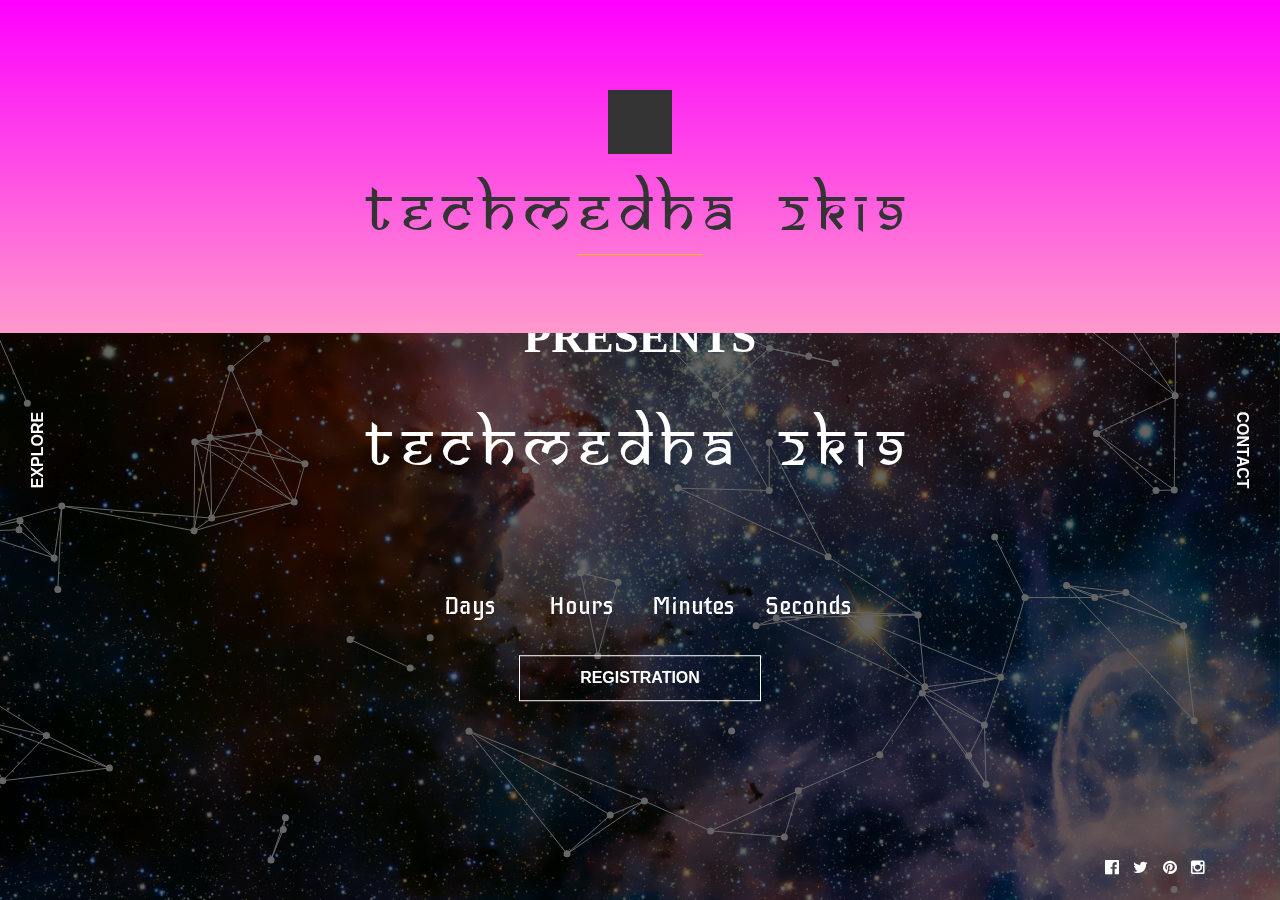
==== commit 4f411558: "Update index.html" ====
--- a/index.html
+++ b/index.html
@@ -551,22 +551,22 @@
                                     </div>
                             <div class="mg-portfolio-area">
                                 <div class="item mg-single-portfolio thumb-portfolio">
-                                    <a href="images/portfolio/1.jpg" title="TechMedha 2k18 trophies"><img src="images/portfolio/1.jpg" alt="TechMedha 2k18 trophies"></a>
+                                    <a href="images/1.jpg" title="TechMedha 2k18 trophies"><img src="images/portfolio/1.jpg" alt="TechMedha 2k18 trophies"></a>
                                 </div>
                                 <div class="item mg-single-portfolio thumb-portfolio">
-                                    <a href="images/portfolio/2.jpg" title="Jet Engine Model"><img src="images/portfolio/2.jpg" alt="Jet Engine Model"></a>
+                                    <a href="images/2.jpg" title="Jet Engine Model"><img src="images/portfolio/2.jpg" alt="Jet Engine Model"></a>
                                 </div>
                                 <div class="item mg-single-portfolio thumb-portfolio">
-                                    <a href="images/portfolio/3.jpg" title="Quiz Team working hard!!"><img src="images/portfolio/3.jpg" alt="Quiz Team working hard!!"></a>
+                                    <a href="images/3.jpg" title="Quiz Team working hard!!"><img src="images/portfolio/3.jpg" alt="Quiz Team working hard!!"></a>
                                 </div>
                                 <div class="item mg-single-portfolio thumb-portfolio">
-                                    <a href="images/portfolio/4.jpg" title="Quiz Winners"><img src="images/portfolio/4.jpg" alt="Quiz Winners"></a>
+                                    <a href="images/4.jpg" title="Quiz Winners"><img src="images/portfolio/4.jpg" alt="Quiz Winners"></a>
                                 </div>
                                 <div class="item mg-single-portfolio thumb-portfolio">
-                                    <a href="images/portfolio/5.jpg" title="Students working on their arcs"><img src="images/portfolio/5.jpg" alt="Students working on their arcs"></a>
+                                    <a href="images/5.jpg" title="Students working on their arcs"><img src="images/portfolio/5.jpg" alt="Students working on their arcs"></a>
                                 </div>
                                 <div class="item mg-single-portfolio thumb-portfolio">
-                                    <a href="images/portfolio/6.jpg" title="TechMedha 2k18 Inaugration"><img src="images/portfolio/6.jpg" alt="TechMedha 2k18 Inaugration"></a>
+                                    <a href="images/6.jpg" title="TechMedha 2k18 Inaugration"><img src="images/portfolio/6.jpg" alt="TechMedha 2k18 Inaugration"></a>
                                 </div>
                                 
                             </div>
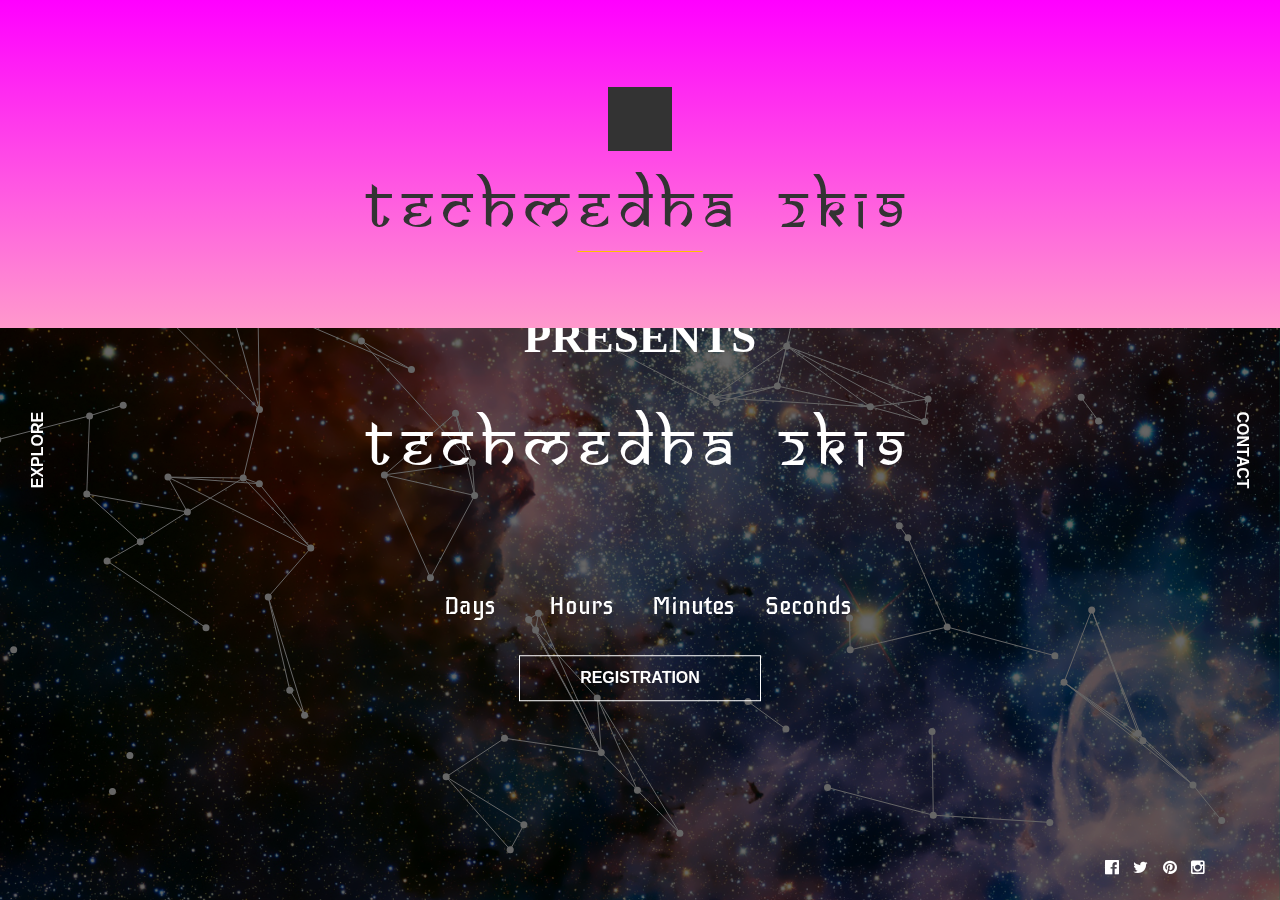
==== commit 571fb209: "Update index.html" ====
--- a/index.html
+++ b/index.html
@@ -551,22 +551,22 @@
                                     </div>
                             <div class="mg-portfolio-area">
                                 <div class="item mg-single-portfolio thumb-portfolio">
-                                    <a href="images/1.jpg" title="TechMedha 2k18 trophies"><img src="images/portfolio/1.jpg" alt="TechMedha 2k18 trophies"></a>
+                                    <a href="images/1.jpg" title="TechMedha 2k18 trophies"><img src="images/1.jpg" alt="TechMedha 2k18 trophies"></a>
                                 </div>
                                 <div class="item mg-single-portfolio thumb-portfolio">
-                                    <a href="images/2.jpg" title="Jet Engine Model"><img src="images/portfolio/2.jpg" alt="Jet Engine Model"></a>
+                                    <a href="images/2.jpg" title="Jet Engine Model"><img src="images/2.jpg" alt="Jet Engine Model"></a>
                                 </div>
                                 <div class="item mg-single-portfolio thumb-portfolio">
-                                    <a href="images/3.jpg" title="Quiz Team working hard!!"><img src="images/portfolio/3.jpg" alt="Quiz Team working hard!!"></a>
+                                    <a href="images/3.jpg" title="Quiz Team working hard!!"><img src="images/3.jpg" alt="Quiz Team working hard!!"></a>
                                 </div>
                                 <div class="item mg-single-portfolio thumb-portfolio">
-                                    <a href="images/4.jpg" title="Quiz Winners"><img src="images/portfolio/4.jpg" alt="Quiz Winners"></a>
+                                    <a href="images/4.jpg" title="Quiz Winners"><img src="images/4.jpg" alt="Quiz Winners"></a>
                                 </div>
                                 <div class="item mg-single-portfolio thumb-portfolio">
-                                    <a href="images/5.jpg" title="Students working on their arcs"><img src="images/portfolio/5.jpg" alt="Students working on their arcs"></a>
+                                    <a href="images/5.jpg" title="Students working on their arcs"><img src="images/5.jpg" alt="Students working on their arcs"></a>
                                 </div>
                                 <div class="item mg-single-portfolio thumb-portfolio">
-                                    <a href="images/6.jpg" title="TechMedha 2k18 Inaugration"><img src="images/portfolio/6.jpg" alt="TechMedha 2k18 Inaugration"></a>
+                                    <a href="images/6.jpg" title="TechMedha 2k18 Inaugration"><img src="images/6.jpg" alt="TechMedha 2k18 Inaugration"></a>
                                 </div>
                                 
                             </div>
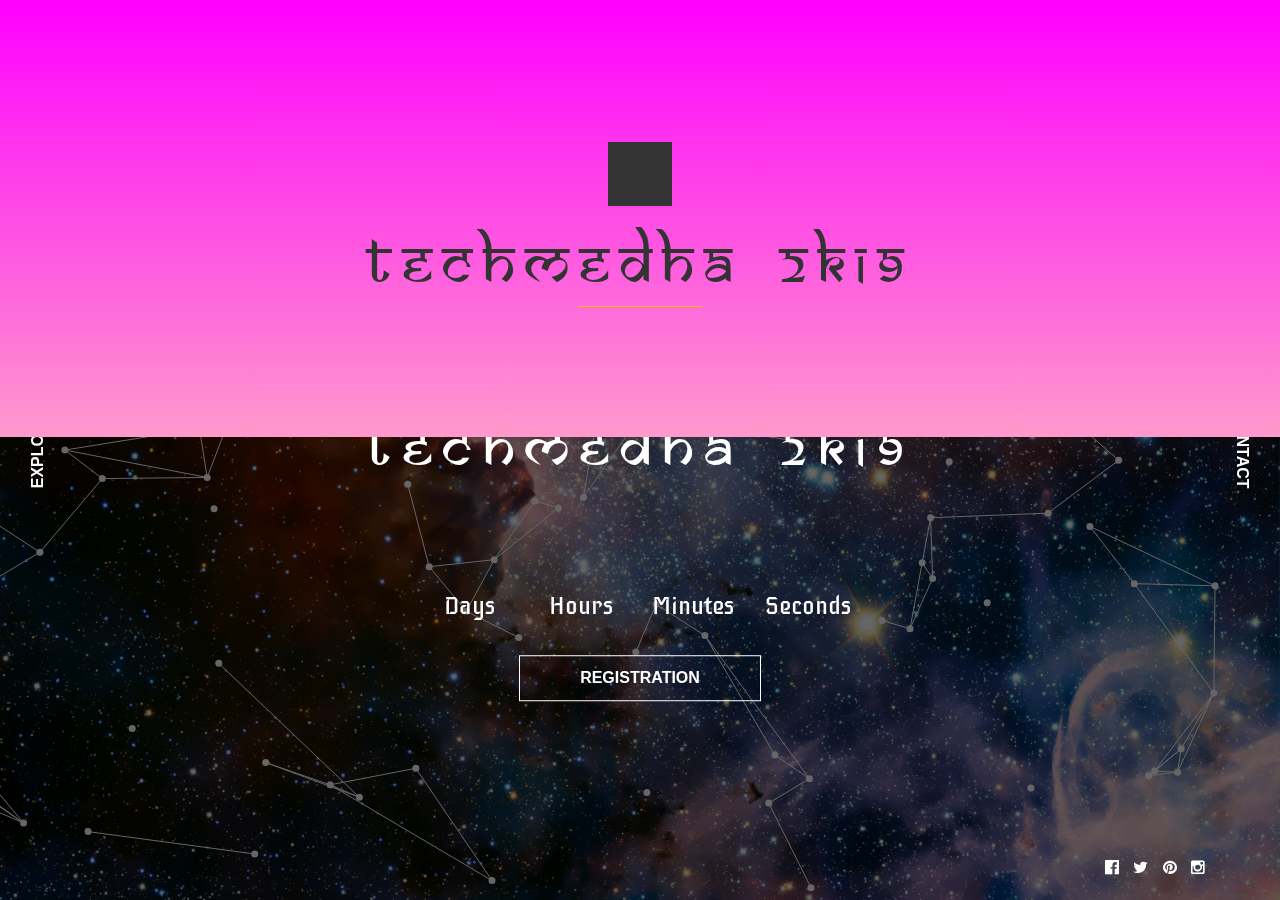
==== commit 9e2cbf27: "Add files via upload" ====
--- a/index.html
+++ b/index.html
@@ -551,22 +551,22 @@
                                     </div>
                             <div class="mg-portfolio-area">
                                 <div class="item mg-single-portfolio thumb-portfolio">
-                                    <a href="images/1.jpg" title="TechMedha 2k18 trophies"><img src="images/1.jpg" alt="TechMedha 2k18 trophies"></a>
+                                    <a href="images/portfolio/1.jpg" title="TechMedha 2k18 trophies"><img src="images/portfolio/1.jpg" alt="TechMedha 2k18 trophies"></a>
                                 </div>
                                 <div class="item mg-single-portfolio thumb-portfolio">
-                                    <a href="images/2.jpg" title="Jet Engine Model"><img src="images/2.jpg" alt="Jet Engine Model"></a>
+                                    <a href="images/portfolio/2.jpg" title="Jet Engine Model"><img src="images/portfolio/2.jpg" alt="Jet Engine Model"></a>
                                 </div>
                                 <div class="item mg-single-portfolio thumb-portfolio">
-                                    <a href="images/3.jpg" title="Quiz Team working hard!!"><img src="images/3.jpg" alt="Quiz Team working hard!!"></a>
+                                    <a href="images/portfolio/3.jpg" title="Quiz Team working hard!!"><img src="images/portfolio/3.jpg" alt="Quiz Team working hard!!"></a>
                                 </div>
                                 <div class="item mg-single-portfolio thumb-portfolio">
-                                    <a href="images/4.jpg" title="Quiz Winners"><img src="images/4.jpg" alt="Quiz Winners"></a>
+                                    <a href="images/portfolio/4.jpg" title="Quiz Winners"><img src="images/portfolio/4.jpg" alt="Quiz Winners"></a>
                                 </div>
                                 <div class="item mg-single-portfolio thumb-portfolio">
-                                    <a href="images/5.jpg" title="Students working on their arcs"><img src="images/5.jpg" alt="Students working on their arcs"></a>
+                                    <a href="images/portfolio/5.jpg" title="Students working on their arcs"><img src="images/portfolio/5.jpg" alt="Students working on their arcs"></a>
                                 </div>
                                 <div class="item mg-single-portfolio thumb-portfolio">
-                                    <a href="images/6.jpg" title="TechMedha 2k18 Inaugration"><img src="images/6.jpg" alt="TechMedha 2k18 Inaugration"></a>
+                                    <a href="images/portfolio/6.jpg" title="TechMedha 2k18 Inaugration"><img src="images/portfolio/6.jpg" alt="TechMedha 2k18 Inaugration"></a>
                                 </div>
                                 
                             </div>
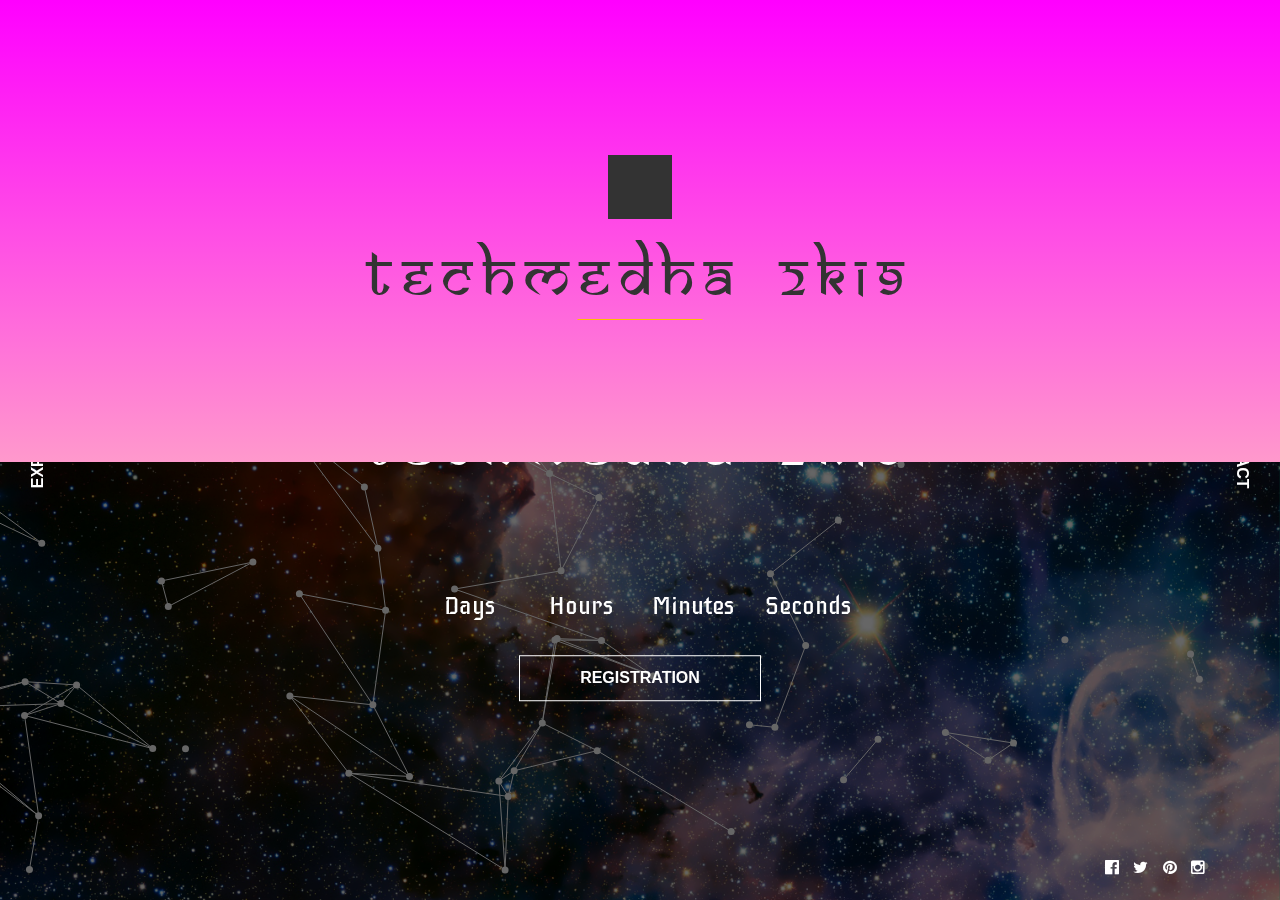
==== commit 0d8d4342: "Update index.html" ====
--- a/index.html
+++ b/index.html
@@ -699,21 +699,7 @@
               </div>
             </div>
           </div>
-          <div class="col-lg-4 col-md-6">
-            <div class="speaker">
-              <img src="images/nabaneet.jpg" alt="nabaneet" class="img-fluid" >
-              <div class="details">
-                <h3><a href="speaker-details.html">Nabaneet Mondal</a></h3>
-                <p>CSE 3rd Year</p>
-                <div class="social">
-                  <a href="https://github.com/NoBo3103"><i class="fa fa-github"></i></a>
-                  <a href="https://www.facebook.com/nabaneet.mondal"><i class="fa fa-facebook"></i></a>
-                  <a href="https://www.linkedin.com/in/nabaneet-mondal-9810a9165/"><i class="fa fa-linkedin"></i></a>
-                  <a href="https://www.instagram.com/_neo_flame_"><i class="fa fa-instagram"></i></a>
-                </div>
-              </div>
-            </div>
-          </div>
+          
           
           <div class="col-lg-4 col-md-6">
             <div class="speaker">
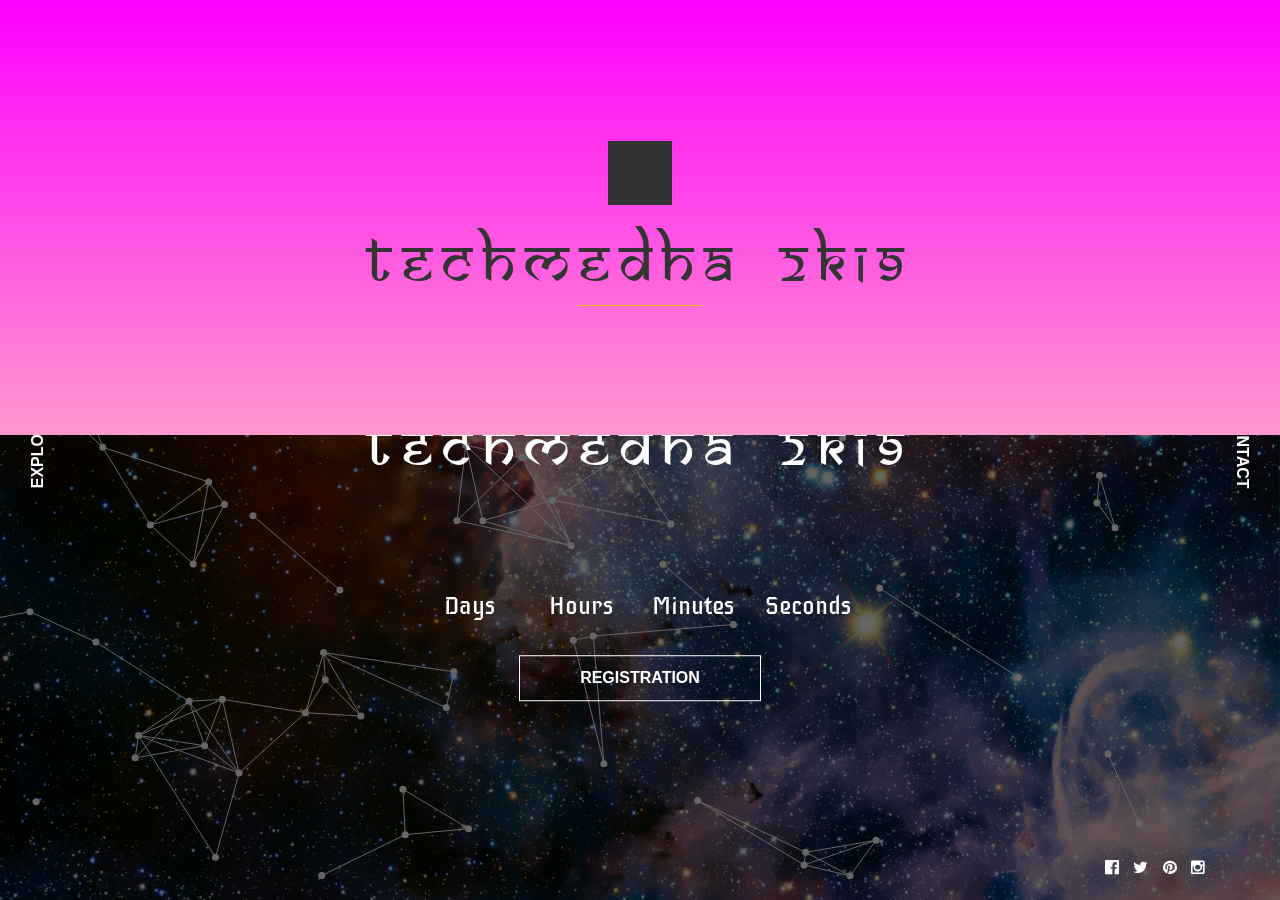
==== commit 15140c92: "Update index.html" ====
--- a/index.html
+++ b/index.html
@@ -699,7 +699,21 @@
               </div>
             </div>
           </div>
-          
+          <div class="col-lg-4 col-md-6">
+            <div class="speaker">
+              <img src="images/nabaneet.jpg" alt="nabaneet" class="img-fluid" >
+              <div class="details">
+                <h3><a href="speaker-details.html">Nabaneet Mondal</a></h3>
+                <p>CSE 3rd Year</p>
+                <div class="social">
+                  <a href="https://github.com/NoBo3103"><i class="fa fa-github"></i></a>
+                  <a href="https://www.facebook.com/nabaneet.mondal"><i class="fa fa-facebook"></i></a>
+                  <a href="https://www.linkedin.com/in/nabaneet-mondal-9810a9165/"><i class="fa fa-linkedin"></i></a>
+                  <a href="https://www.instagram.com/_neo_flame_"><i class="fa fa-instagram"></i></a>
+                </div>
+              </div>
+            </div>
+          </div>
           
           <div class="col-lg-4 col-md-6">
             <div class="speaker">
